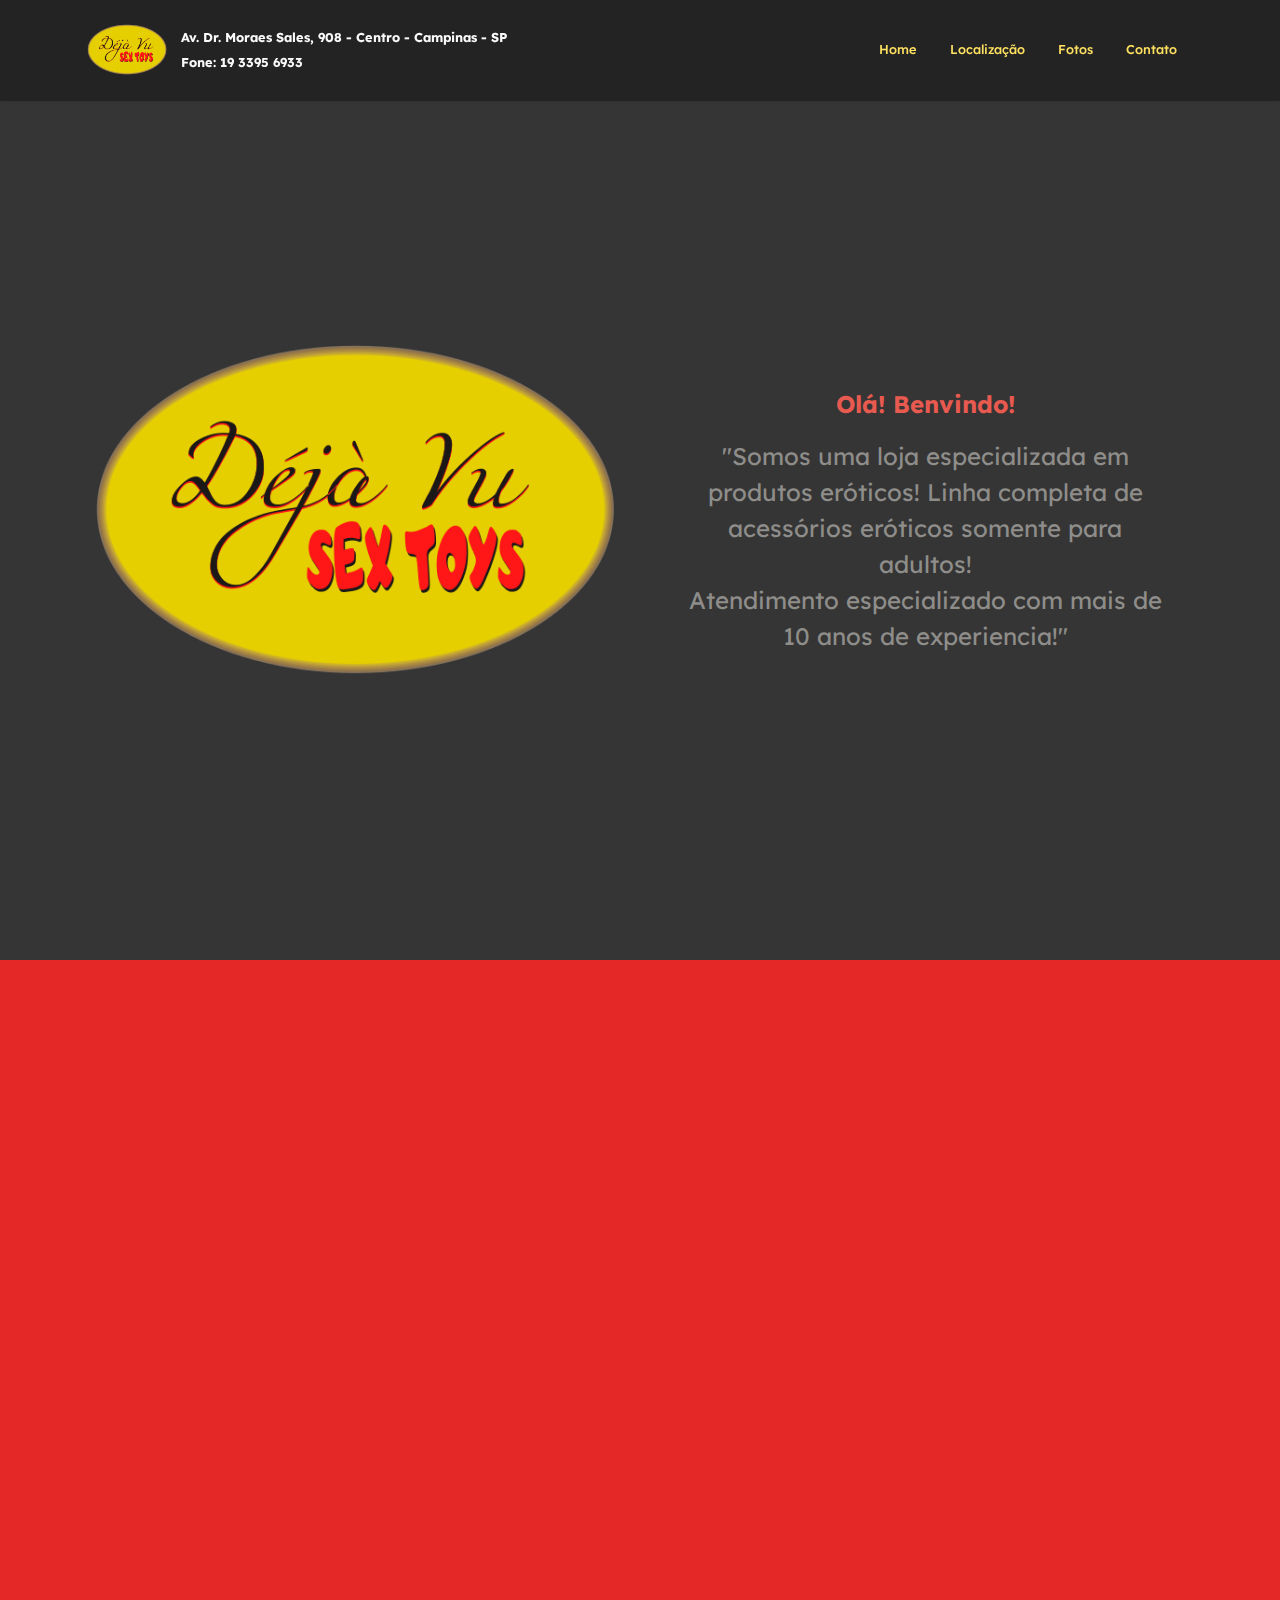
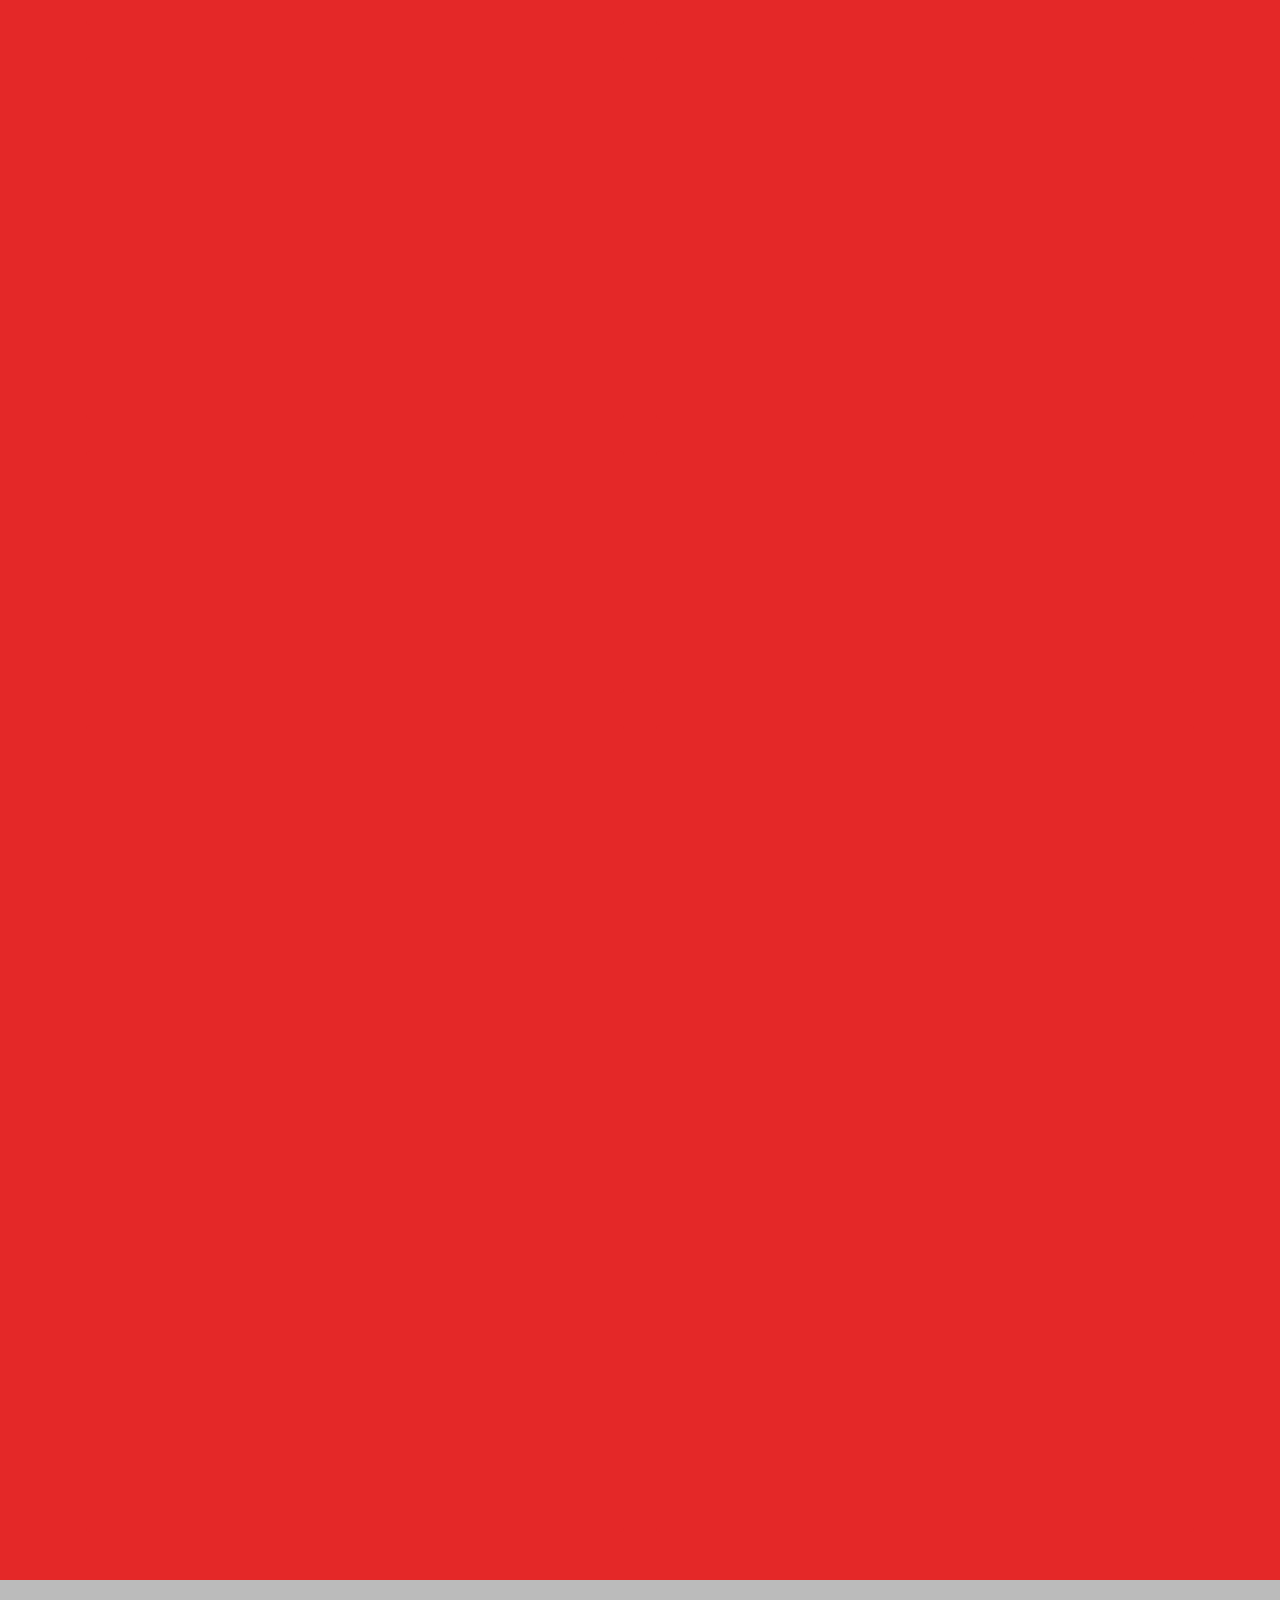
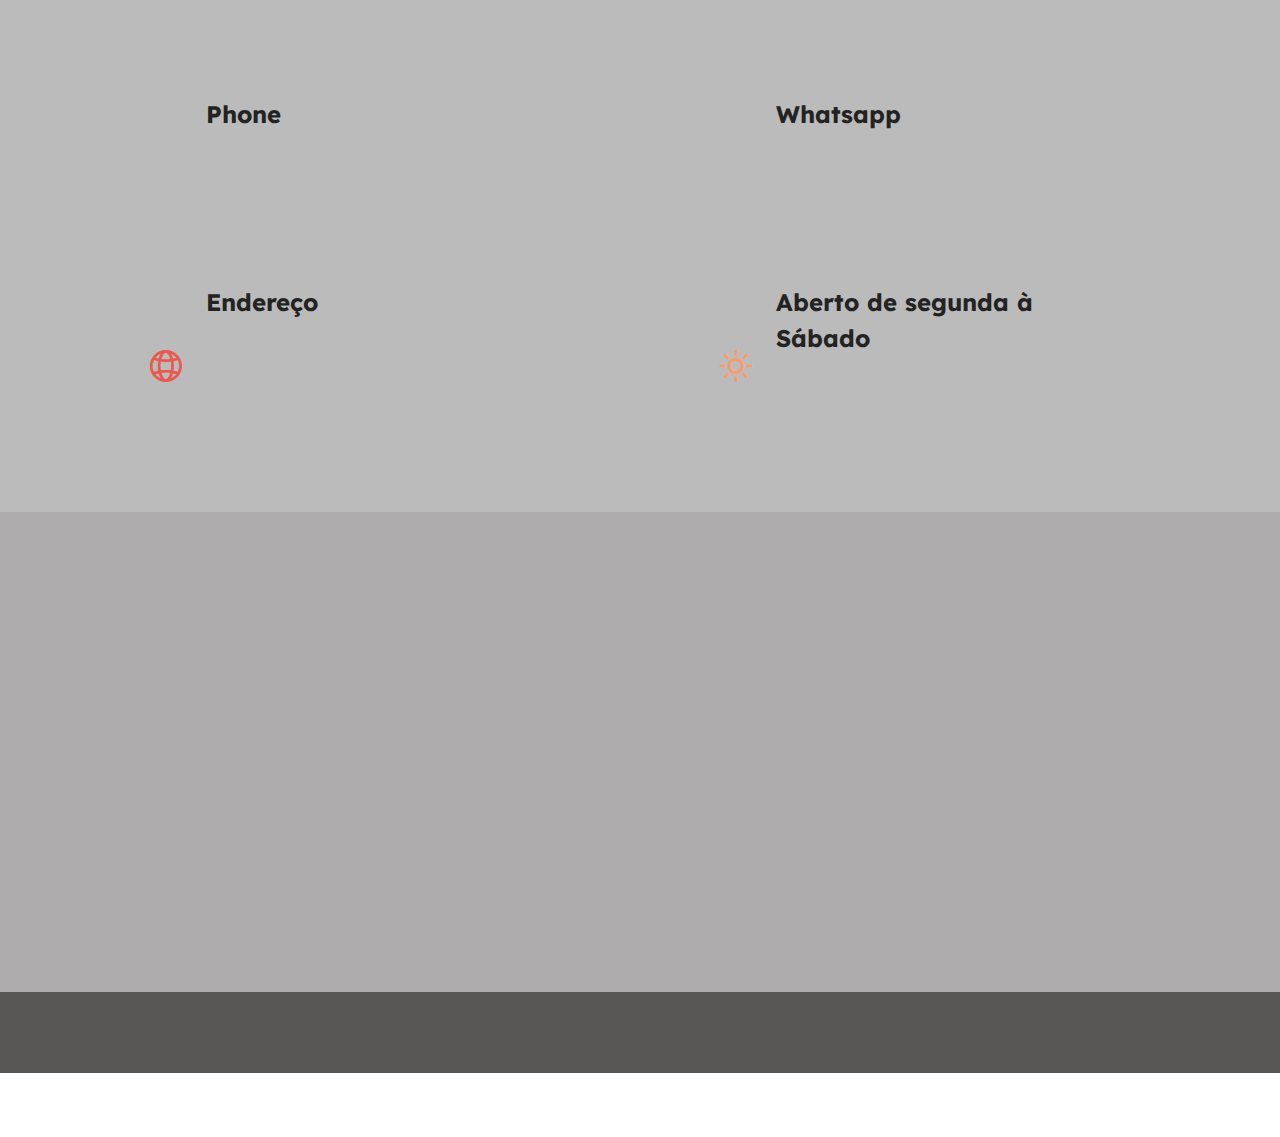
==== index.html @ fd57c14e "Add files via upload" ====
<!DOCTYPE html>
<html  >
<head>
  <!-- Site made with Mobirise Website Builder v5.6.13, https://mobirise.com -->
  <meta charset="UTF-8">
  <meta http-equiv="X-UA-Compatible" content="IE=edge">
  <meta name="generator" content="Mobirise v5.6.13, mobirise.com">
  <meta name="twitter:card" content="summary_large_image"/>
  <meta name="twitter:image:src" content="">
  <meta property="og:image" content="">
  <meta name="twitter:title" content="Home">
  <meta name="viewport" content="width=device-width, initial-scale=1, minimum-scale=1">
  <link rel="shortcut icon" href="assets/images/logo-1.png" type="image/x-icon">
  <meta name="description" content="">
  
  
  <title>Home</title>
  <link rel="stylesheet" href="assets/web/assets/mobirise-icons2/mobirise2.css">
  <link rel="stylesheet" href="assets/bootstrap/css/bootstrap.min.css">
  <link rel="stylesheet" href="assets/bootstrap/css/bootstrap-grid.min.css">
  <link rel="stylesheet" href="assets/bootstrap/css/bootstrap-reboot.min.css">
  <link rel="stylesheet" href="assets/animatecss/animate.css">
  <link rel="stylesheet" href="assets/dropdown/css/style.css">
  <link rel="stylesheet" href="assets/socicon/css/styles.css">
  <link rel="stylesheet" href="assets/theme/css/style.css">
  <link rel="preload" href="https://fonts.googleapis.com/css?family=Lexend:100,200,300,400,500,600,700,800,900&display=swap" as="style" onload="this.onload=null;this.rel='stylesheet'">
  <noscript><link rel="stylesheet" href="https://fonts.googleapis.com/css?family=Lexend:100,200,300,400,500,600,700,800,900&display=swap"></noscript>
  <link rel="preload" as="style" href="assets/mobirise/css/mbr-additional.css"><link rel="stylesheet" href="assets/mobirise/css/mbr-additional.css" type="text/css">
  
  
  
  
</head>
<body>
  
  <section data-bs-version="5.1" class="menu menu3 cid-tm4V31l7PW" once="menu" id="menu3-6">
    
    <nav class="navbar navbar-dropdown navbar-fixed-top navbar-expand-lg">
        <div class="container">
            <div class="navbar-brand">
                <span class="navbar-logo">
                    <a href="https://www.dejavusextoys.com.br">
                        <img src="assets/images/logo-1.png" alt="Mobirise Website Builder" style="height: 5rem;">
                    </a>
                </span>
                <span class="navbar-caption-wrap"><a class="navbar-caption text-white text-primary display-4" href="index.html#map2-8">Av. Dr. Moraes Sales, 908 - Centro - Campinas - SP<br><br>Fone: 19 3395 6933</a></span>
            </div>
            <button class="navbar-toggler" type="button" data-toggle="collapse" data-bs-toggle="collapse" data-target="#navbarSupportedContent" data-bs-target="#navbarSupportedContent" aria-controls="navbarNavAltMarkup" aria-expanded="false" aria-label="Toggle navigation">
                <div class="hamburger">
                    <span></span>
                    <span></span>
                    <span></span>
                    <span></span>
                </div>
            </button>
            <div class="collapse navbar-collapse" id="navbarSupportedContent">
                <ul class="navbar-nav nav-dropdown nav-right" data-app-modern-menu="true"><li class="nav-item"><a class="nav-link link text-warning text-primary display-4" href="index.html#top">Home</a></li><li class="nav-item"><a class="nav-link link text-warning text-primary display-4" href="index.html#map2-8">Localização</a></li>
                    <li class="nav-item"><a class="nav-link link text-warning text-primary display-4" href="index.html#gallery1-5">Fotos</a></li>
                    <li class="nav-item"><a class="nav-link link text-warning text-primary display-4" href="index.html#contacts2-9">Contato</a>
                    </li></ul>
                
                
            </div>
        </div>
    </nav>
</section>

<section data-bs-version="5.1" class="header11 cid-sFF0SGinka mbr-fullscreen" id="header11-1">

    

    

    <div class="container">
        <div class="row justify-content-center">
            <div class="col-12 col-md-6 image-wrapper">
                <img class="w-100" src="assets/images/logo-2.png" alt="">
            </div>
            <div class="col-12 col-md">
                <div class="text-wrapper text-center">
                    <h1 class="mbr-section-title mbr-fonts-style mb-3 display-5">
                        <strong>
</strong><div><strong><br></strong></div><div><strong>Olá! Benvindo!</strong></div></h1>
                    <p class="mbr-text mbr-fonts-style display-7">"Somos uma loja especializada em produtos eróticos! Linha completa de acessórios eróticos somente para adultos!
<br>Atendimento especializado com mais de 10 anos de experiencia!"</p>
                    
                </div>
            </div>
        </div>
    </div>
</section>

<section data-bs-version="5.1" class="gallery1 cid-tm4QeG5UrW" id="gallery1-5">
    
    
    <div class="container">
        
        <div class="row mt-4">
            
            <div class="item features-image сol-12 col-md-6 col-lg-6 active">
                <div class="item-wrapper">
                    <div class="item-img">
                        <img src="assets/images/img-20220521.jpg" alt="Fachada" data-slide-to="0" data-bs-slide-to="0">
                    </div>
                    
                    
                </div>
            </div><div class="item features-image сol-12 col-md-6 col-lg-6">
                <div class="item-wrapper">
                    <div class="item-img">
                        <img src="assets/images/img-20220516.jpg" alt="Interior da Loja" title="" data-slide-to="1" data-bs-slide-to="1">
                    </div>
                    
                    
                </div>
            </div><div class="item features-image сol-12 col-md-6 col-lg-6">
                <div class="item-wrapper">
                    <div class="item-img">
                        <img src="assets/images/img-20220515.jpg" alt="Interior da Loja" data-slide-to="2" data-bs-slide-to="2">
                    </div>
                    
                    
                </div>
            </div><div class="item features-image сol-12 col-md-6 col-lg-6">
                <div class="item-wrapper">
                    <div class="item-img">
                        <img src="assets/images/img-20220517.jpg" alt="Interior da Loja" title="" data-slide-to="3" data-bs-slide-to="3">
                    </div>
                    
                    
                </div>
            </div><div class="item features-image сol-12 col-md-6 col-lg-6">
                <div class="item-wrapper">
                    <div class="item-img">
                        <img src="assets/images/img-20220514.jpg" alt="Interior da Loja" data-slide-to="4" data-bs-slide-to="4">
                    </div>
                    
                    
                </div>
            </div>
            
            <div class="item features-image сol-12 col-md-6 col-lg-6">
                <div class="item-wrapper">
                    <div class="item-img">
                        <img src="assets/images/img-20220707.jpeg" alt="" data-slide-to="5" data-bs-slide-to="5">
                    </div>
                    
                    
                </div>
            </div><div class="item features-image сol-12 col-md-6 col-lg-6">
                <div class="item-wrapper">
                    <div class="item-img">
                        <img src="assets/images/img-20220519.jpg" alt="Interior da Loja" data-slide-to="6" data-bs-slide-to="6">
                    </div>
                    
                    
                </div>
            </div><div class="item features-image сol-12 col-md-6 col-lg-6">
                <div class="item-wrapper">
                    <div class="item-img">
                        <img src="assets/images/img-20220518.jpg" alt="Interior da Loja" data-slide-to="7" data-bs-slide-to="7">
                    </div>
                    
                    
                </div>
            </div><div class="item features-image сol-12 col-md-6 col-lg-6">
                <div class="item-wrapper">
                    <div class="item-img">
                        <img src="assets/images/img-20220927.jpeg" alt="Comemoração HALLOWEEN" data-slide-to="8" data-bs-slide-to="8">
                    </div>
                    
                    
                </div>
            </div><div class="item features-image сol-12 col-md-6 col-lg-6">
                <div class="item-wrapper">
                    <div class="item-img">
                        <img src="assets/images/img-20220514-wa0004-1.jpeg" alt="Interior da Loja" data-slide-to="9" data-bs-slide-to="9">
                    </div>
                    
                    
                </div>
            </div>
        </div>
    </div>
</section>

<section data-bs-version="5.1" class="contacts2 cid-tm51m8gkoT" id="contacts2-9">
    <!---->
    

    
    
    <div class="container">
        <div class="mbr-section-head">
            <h3 class="mbr-section-title mbr-fonts-style align-center mb-0 display-7"><strong>Contatos e localização</strong></h3>
            
        </div>
        <div class="row justify-content-center mt-4">
            <div class="card col-12 col-md-6">
                <div class="card-wrapper">
                    <div class="image-wrapper">
                        <a href="tel:+19 3395 6933"><span class="mbr-iconfont mobi-mbri-phone mobi-mbri" style="color: rgb(236, 41, 8); fill: rgb(236, 41, 8);"></span></a>
                    </div>
                    <div class="text-wrapper">
                        <h6 class="card-title mbr-fonts-style mb-1 display-5">
                            <strong>Phone</strong>
                        </h6>
                        <p class="mbr-text mbr-fonts-style display-7"><a href="tel:(19) 3395 6933" class="text-primary">(19) 3395 6933</a></p>
                    </div>
                </div>
            </div>
            <div class="card col-12 col-md-6">
                <div class="card-wrapper">
                    <div class="image-wrapper">
                        <a href="https://wa.me/55 19 984421920"><span class="mbr-iconfont socicon-whatsapp socicon" style="color: rgb(77, 156, 87); fill: rgb(77, 156, 87);"></span></a>
                    </div>
                    <div class="text-wrapper">
                        <h6 class="card-title mbr-fonts-style mb-1 display-5">
                            <strong>Whatsapp</strong></h6>
                        <p class="mbr-text mbr-fonts-style display-7"><a href="https://wa.me/55 19 984421920" class="text-primary">19 98442-1920</a></p>
                    </div>
                </div>
            </div>
            <div class="card col-12 col-md-6">
                <div class="card-wrapper">
                    <div class="image-wrapper">
                        <span class="mbr-iconfont mobi-mbri-globe-2 mobi-mbri"></span>
                    </div>
                    <div class="text-wrapper">
                        <h6 class="card-title mbr-fonts-style mb-1 display-5"><strong>Endereço</strong></h6>
                        <p class="mbr-text mbr-fonts-style display-7">
                            <a href="https://goo.gl/maps/oj91fkYFu3c9LzYf6" class="text-primary" target="_blank">Av. Dr. Moraes Sales, 908 - Centro - Campinas - SP - CEP 13010-001</a></p>
                    </div>
                </div>
            </div>
            <div class="card col-12 col-md-6">
                <div class="card-wrapper">
                    <div class="image-wrapper">
                        <span class="mbr-iconfont mobi-mbri-sun mobi-mbri" style="color: rgb(255, 153, 102); fill: rgb(255, 153, 102);"></span>
                    </div>
                    <div class="text-wrapper">
                        <h6 class="card-title mbr-fonts-style mb-1 display-7"><strong>Aberto de segunda à Sábado</strong></h6>
                        <p class="mbr-text mbr-fonts-style display-7">
                            11:00 - 19:00
                        </p>
                    </div>
                </div>
            </div>
        </div>
    </div>
</section>

<section data-bs-version="5.1" class="map2 cid-tm50PW6Zzd" id="map2-8">
    

    
    
    <div>
        
        <div class="google-map"><iframe frameborder="0" style="border:0" src="https://www.google.com/maps/embed/v1/place?key=AIzaSyDk89J4FSunMF33ruMVWJaJht_Ro0kvoXs&amp;q=Av. Dr. Moraes Sales, 908 Centro Campinas SP" allowfullscreen=""></iframe></div>
    </div>
</section>

<section data-bs-version="5.1" class="footer7 cid-sFF3CYc3p7" once="footers" id="footer7-9">

    

    

    <div class="container">
        <div class="media-container-row align-center mbr-white">
            <div class="col-12">
                <p class="mbr-text mb-0 mbr-fonts-style display-7">
                    © Copyright Déjà vu sex toys 2022 - Todos direitos reservados</p>
            </div>
        </div>
    </div>
</section><section class="display-7" style="padding: 0;align-items: center;justify-content: center;flex-wrap: wrap;    align-content: center;display: flex;position: relative;height: 4rem;"><a href="https://mobiri.se/2889711" style="flex: 1 1;height: 4rem;position: absolute;width: 100%;z-index: 1;"><img alt="" style="height: 4rem;" src="[data-uri]"></a><p style="margin: 0;text-align: center;" class="display-7">Built with &#8204;</p><a style="z-index:1" href="https://mobirise.com">Mobirise </a></section><script src="assets/bootstrap/js/bootstrap.bundle.min.js"></script>  <script src="assets/smoothscroll/smooth-scroll.js"></script>  <script src="assets/ytplayer/index.js"></script>  <script src="assets/dropdown/js/navbar-dropdown.js"></script>  <script src="assets/theme/js/script.js"></script>  
  
  
 <div id="scrollToTop" class="scrollToTop mbr-arrow-up"><a style="text-align: center;"><i class="mbr-arrow-up-icon mbr-arrow-up-icon-cm cm-icon cm-icon-smallarrow-up"></i></a></div>
    <input name="animation" type="hidden">
  </body>
</html>
---- assets/web/assets/mobirise-icons2/mobirise2.css ----
@font-face {
  font-family: 'Moririse2';
  font-display: swap;
  src:  url('mobirise2.eot?f2bix4');
  src:  url('mobirise2.eot?f2bix4#iefix') format('embedded-opentype'),
    url('mobirise2.ttf?f2bix4') format('truetype'),
    url('mobirise2.woff?f2bix4') format('woff'),
    url('mobirise2.svg?f2bix4#mobirise2') format('svg');
  font-weight: normal;
  font-style: normal;
}

[class^="mobi-"], [class*=" mobi-"] {
  /* use !important to prevent issues with browser extensions that change fonts */
  font-family: 'Moririse2' !important;
  speak: none;
  font-style: normal;
  font-weight: normal;
  font-variant: normal;
  text-transform: none;
  line-height: 1;

  /* Better Font Rendering =========== */
  -webkit-font-smoothing: antialiased;
  -moz-osx-font-smoothing: grayscale;
}

.mobi-mbri-add-submenu:before {
  content: "\e900";
}
.mobi-mbri-alert:before {
  content: "\e901";
}
.mobi-mbri-align-center:before {
  content: "\e902";
}
.mobi-mbri-align-justify:before {
  content: "\e903";
}
.mobi-mbri-align-left:before {
  content: "\e904";
}
.mobi-mbri-align-right:before {
  content: "\e905";
}
.mobi-mbri-android:before {
  content: "\e906";
}
.mobi-mbri-apple:before {
  content: "\e907";
}
.mobi-mbri-arrow-down:before {
  content: "\e908";
}
.mobi-mbri-arrow-next:before {
  content: "\e909";
}
.mobi-mbri-arrow-prev:before {
  content: "\e90a";
}
.mobi-mbri-arrow-up:before {
  content: "\e90b";
}
.mobi-mbri-bold:before {
  content: "\e90c";
}
.mobi-mbri-bookmark:before {
  content: "\e90d";
}
.mobi-mbri-bootstrap:before {
  content: "\e90e";
}
.mobi-mbri-briefcase:before {
  content: "\e90f";
}
.mobi-mbri-browse:before {
  content: "\e910";
}
.mobi-mbri-bulleted-list:before {
  content: "\e911";
}
.mobi-mbri-calendar:before {
  content: "\e912";
}
.mobi-mbri-camera:before {
  content: "\e913";
}
.mobi-mbri-cart-add:before {
  content: "\e914";
}
.mobi-mbri-cart-full:before {
  content: "\e915";
}
.mobi-mbri-cash:before {
  content: "\e916";
}
.mobi-mbri-change-style:before {
  content: "\e917";
}
.mobi-mbri-chat:before {
  content: "\e918";
}
.mobi-mbri-clock:before {
  content: "\e919";
}
.mobi-mbri-close:before {
  content: "\e91a";
}
.mobi-mbri-cloud:before {
  content: "\e91b";
}
.mobi-mbri-code:before {
  content: "\e91c";
}
.mobi-mbri-contact-form:before {
  content: "\e91d";
}
.mobi-mbri-credit-card:before {
  content: "\e91e";
}
.mobi-mbri-cursor-click:before {
  content: "\e91f";
}
.mobi-mbri-cust-feedback:before {
  content: "\e920";
}
.mobi-mbri-database:before {
  content: "\e921";
}
.mobi-mbri-delivery:before {
  content: "\e922";
}
.mobi-mbri-desktop:before {
  content: "\e923";
}
.mobi-mbri-devices:before {
  content: "\e924";
}
.mobi-mbri-down:before {
  content: "\e925";
}
.mobi-mbri-download-2:before {
  content: "\e926";
}
.mobi-mbri-download:before {
  content: "\e927";
}
.mobi-mbri-drag-n-drop-2:before {
  content: "\e928";
}
.mobi-mbri-drag-n-drop:before {
  content: "\e929";
}
.mobi-mbri-edit-2:before {
  content: "\e92a";
}
.mobi-mbri-edit:before {
  content: "\e92b";
}
.mobi-mbri-error:before {
  content: "\e92c";
}
.mobi-mbri-extension:before {
  content: "\e92d";
}
.mobi-mbri-features:before {
  content: "\e92e";
}
.mobi-mbri-file:before {
  content: "\e92f";
}
.mobi-mbri-flag:before {
  content: "\e930";
}
.mobi-mbri-folder:before {
  content: "\e931";
}
.mobi-mbri-gift:before {
  content: "\e932";
}
.mobi-mbri-github:before {
  content: "\e933";
}
.mobi-mbri-globe-2:before {
  content: "\e934";
}
.mobi-mbri-globe:before {
  content: "\e935";
}
.mobi-mbri-growing-chart:before {
  content: "\e936";
}
.mobi-mbri-hearth:before {
  content: "\e937";
}
.mobi-mbri-help:before {
  content: "\e938";
}
.mobi-mbri-home:before {
  content: "\e939";
}
.mobi-mbri-hot-cup:before {
  content: "\e93a";
}
.mobi-mbri-idea:before {
  content: "\e93b";
}
.mobi-mbri-image-gallery:before {
  content: "\e93c";
}
.mobi-mbri-image-slider:before {
  content: "\e93d";
}
.mobi-mbri-info:before {
  content: "\e93e";
}
.mobi-mbri-italic:before {
  content: "\e93f";
}
.mobi-mbri-key:before {
  content: "\e940";
}
.mobi-mbri-laptop:before {
  content: "\e941";
}
.mobi-mbri-layers:before {
  content: "\e942";
}
.mobi-mbri-left-right:before {
  content: "\e943";
}
.mobi-mbri-left:before {
  content: "\e944";
}
.mobi-mbri-letter:before {
  content: "\e945";
}
.mobi-mbri-like:before {
  content: "\e946";
}
.mobi-mbri-link:before {
  content: "\e947";
}
.mobi-mbri-lock:before {
  content: "\e948";
}
.mobi-mbri-login:before {
  content: "\e949";
}
.mobi-mbri-logout:before {
  content: "\e94a";
}
.mobi-mbri-magic-stick:before {
  content: "\e94b";
}
.mobi-mbri-map-pin:before {
  content: "\e94c";
}
.mobi-mbri-menu:before {
  content: "\e94d";
}
.mobi-mbri-mobile-2:before {
  content: "\e94e";
}
.mobi-mbri-mobile-horizontal:before {
  content: "\e94f";
}
.mobi-mbri-mobile:before {
  content: "\e950";
}
.mobi-mbri-mobirise:before {
  content: "\e951";
}
.mobi-mbri-more-horizontal:before {
  content: "\e952";
}
.mobi-mbri-more-vertical:before {
  content: "\e953";
}
.mobi-mbri-music:before {
  content: "\e954";
}
.mobi-mbri-new-file:before {
  content: "\e955";
}
.mobi-mbri-numbered-list:before {
  content: "\e956";
}
.mobi-mbri-opened-folder:before {
  content: "\e957";
}
.mobi-mbri-pages:before {
  content: "\e958";
}
.mobi-mbri-paper-plane:before {
  content: "\e959";
}
.mobi-mbri-paperclip:before {
  content: "\e95a";
}
.mobi-mbri-phone:before {
  content: "\e95b";
}
.mobi-mbri-photo:before {
  content: "\e95c";
}
.mobi-mbri-photos:before {
  content: "\e95d";
}
.mobi-mbri-pin:before {
  content: "\e95e";
}
.mobi-mbri-play:before {
  content: "\e95f";
}
.mobi-mbri-plus:before {
  content: "\e960";
}
.mobi-mbri-preview:before {
  content: "\e961";
}
.mobi-mbri-print:before {
  content: "\e962";
}
.mobi-mbri-protect:before {
  content: "\e963";
}
.mobi-mbri-question:before {
  content: "\e964";
}
.mobi-mbri-quote-left:before {
  content: "\e965";
}
.mobi-mbri-quote-right:before {
  content: "\e966";
}
.mobi-mbri-redo:before {
  content: "\e967";
}
.mobi-mbri-refresh:before {
  content: "\e968";
}
.mobi-mbri-responsive-2:before {
  content: "\e969";
}
.mobi-mbri-responsive:before {
  content: "\e96a";
}
.mobi-mbri-right:before {
  content: "\e96b";
}
.mobi-mbri-rocket:before {
  content: "\e96c";
}
.mobi-mbri-sad-face:before {
  content: "\e96d";
}
.mobi-mbri-sale:before {
  content: "\e96e";
}
.mobi-mbri-save:before {
  content: "\e96f";
}
.mobi-mbri-search:before {
  content: "\e970";
}
.mobi-mbri-setting-2:before {
  content: "\e971";
}
.mobi-mbri-setting-3:before {
  content: "\e972";
}
.mobi-mbri-setting:before {
  content: "\e973";
}
.mobi-mbri-share:before {
  content: "\e974";
}
.mobi-mbri-shopping-bag:before {
  content: "\e975";
}
.mobi-mbri-shopping-basket:before {
  content: "\e976";
}
.mobi-mbri-shopping-cart:before {
  content: "\e977";
}
.mobi-mbri-sites:before {
  content: "\e978";
}
.mobi-mbri-smile-face:before {
  content: "\e979";
}
.mobi-mbri-speed:before {
  content: "\e97a";
}
.mobi-mbri-star:before {
  content: "\e97b";
}
.mobi-mbri-success:before {
  content: "\e97c";
}
.mobi-mbri-sun:before {
  content: "\e97d";
}
.mobi-mbri-sun2:before {
  content: "\e97e";
}
.mobi-mbri-tablet-vertical:before {
  content: "\e97f";
}
.mobi-mbri-tablet:before {
  content: "\e980";
}
.mobi-mbri-target:before {
  content: "\e981";
}
.mobi-mbri-timer:before {
  content: "\e982";
}
.mobi-mbri-to-ftp:before {
  content: "\e983";
}
.mobi-mbri-to-local-drive:before {
  content: "\e984";
}
.mobi-mbri-touch-swipe:before {
  content: "\e985";
}
.mobi-mbri-touch:before {
  content: "\e986";
}
.mobi-mbri-trash:before {
  content: "\e987";
}
.mobi-mbri-underline:before {
  content: "\e988";
}
.mobi-mbri-undo:before {
  content: "\e989";
}
.mobi-mbri-unlink:before {
  content: "\e98a";
}
.mobi-mbri-unlock:before {
  content: "\e98b";
}
.mobi-mbri-up-down:before {
  content: "\e98c";
}
.mobi-mbri-up:before {
  content: "\e98d";
}
.mobi-mbri-update:before {
  content: "\e98e";
}
.mobi-mbri-upload-2:before {
  content: "\e98f";
}
.mobi-mbri-upload:before {
  content: "\e990";
}
.mobi-mbri-user-2:before {
  content: "\e991";
}
.mobi-mbri-user:before {
  content: "\e992";
}
.mobi-mbri-users:before {
  content: "\e993";
}
.mobi-mbri-video-play:before {
  content: "\e994";
}
.mobi-mbri-video:before {
  content: "\e995";
}
.mobi-mbri-watch:before {
  content: "\e996";
}
.mobi-mbri-website-theme-2:before {
  content: "\e997";
}
.mobi-mbri-website-theme:before {
  content: "\e998";
}
.mobi-mbri-wifi:before {
  content: "\e999";
}
.mobi-mbri-windows:before {
  content: "\e99a";
}
.mobi-mbri-zoom-in:before {
  content: "\e99b";
}
.mobi-mbri-zoom-out:before {
  content: "\e99c";
}
---- assets/dropdown/css/style.css ----
.navbar-dropdown {
  left: 0;
  padding: 0;
  position: absolute;
  right: 0;
  top: 0;
  transition: all 0.45s ease;
  z-index: 1030;
  background: #282828; }
  .navbar-dropdown .navbar-logo {
    margin-right: 0.8rem;
    transition: margin 0.3s ease-in-out;
    vertical-align: middle; }
    .navbar-dropdown .navbar-logo img {
      height: 3.125rem;
      transition: all 0.3s ease-in-out; }
    .navbar-dropdown .navbar-logo.mbr-iconfont {
      font-size: 3.125rem;
      line-height: 3.125rem; }
  .navbar-dropdown .navbar-caption {
    font-weight: 700;
    white-space: normal;
    vertical-align: -4px;
    line-height: 3.125rem !important; }
    .navbar-dropdown .navbar-caption, .navbar-dropdown .navbar-caption:hover {
      color: inherit;
      text-decoration: none; }
  .navbar-dropdown .mbr-iconfont + .navbar-caption {
    vertical-align: -1px; }
  .navbar-dropdown.navbar-fixed-top {
    position: fixed; }
  .navbar-dropdown .navbar-brand span {
    vertical-align: -4px; }
  .navbar-dropdown.bg-color.transparent {
    background: none; }
  .navbar-dropdown.navbar-short .navbar-brand {
    padding: 0.625rem 0; }
    .navbar-dropdown.navbar-short .navbar-brand span {
      vertical-align: -1px; }
  .navbar-dropdown.navbar-short .navbar-caption {
    line-height: 2.375rem !important;
    vertical-align: -2px; }
  .navbar-dropdown.navbar-short .navbar-logo {
    margin-right: 0.5rem; }
    .navbar-dropdown.navbar-short .navbar-logo img {
      height: 2.375rem; }
    .navbar-dropdown.navbar-short .navbar-logo.mbr-iconfont {
      font-size: 2.375rem;
      line-height: 2.375rem; }
  .navbar-dropdown.navbar-short .mbr-table-cell {
    height: 3.625rem; }
  .navbar-dropdown .navbar-close {
    left: 0.6875rem;
    position: fixed;
    top: 0.75rem;
    z-index: 1000; }
  .navbar-dropdown .hamburger-icon {
    content: "";
    display: inline-block;
    vertical-align: middle;
    width: 16px;
    -webkit-box-shadow: 0 -6px 0 1px #282828,0 0 0 1px #282828,0 6px 0 1px #282828;
    -moz-box-shadow: 0 -6px 0 1px #282828,0 0 0 1px #282828,0 6px 0 1px #282828;
    box-shadow: 0 -6px 0 1px #282828,0 0 0 1px #282828,0 6px 0 1px #282828; }

.dropdown-menu .dropdown-toggle[data-toggle="dropdown-submenu"]::after {
  border-bottom: 0.35em solid transparent;
  border-left: 0.35em solid;
  border-right: 0;
  border-top: 0.35em solid transparent;
  margin-left: 0.3rem; }

.dropdown-menu .dropdown-item:focus {
  outline: 0; }

.nav-dropdown {
  font-size: 0.75rem;
  font-weight: 500;
  height: auto !important; }
  .nav-dropdown .nav-btn {
    padding-left: 1rem; }
  .nav-dropdown .link {
    margin: .667em 1.667em;
    font-weight: 500;
    padding: 0;
    transition: color .2s ease-in-out; }
    .nav-dropdown .link.dropdown-toggle {
      margin-right: 2.583em; }
      .nav-dropdown .link.dropdown-toggle::after {
        margin-left: .25rem;
        border-top: 0.35em solid;
        border-right: 0.35em solid transparent;
        border-left: 0.35em solid transparent;
        border-bottom: 0; }
      .nav-dropdown .link.dropdown-toggle[aria-expanded="true"] {
        margin: 0;
        padding: 0.667em 3.263em  0.667em 1.667em; }
  .nav-dropdown .link::after,
  .nav-dropdown .dropdown-item::after {
    color: inherit; }
  .nav-dropdown .btn {
    font-size: 0.75rem;
    font-weight: 700;
    letter-spacing: 0;
    margin-bottom: 0;
    padding-left: 1.25rem;
    padding-right: 1.25rem; }
  .nav-dropdown .dropdown-menu {
    border-radius: 0;
    border: 0;
    left: 0;
    margin: 0;
    padding-bottom: 1.25rem;
    padding-top: 1.25rem;
    position: relative; }
  .nav-dropdown .dropdown-submenu {
    margin-left: 0.125rem;
    top: 0; }
  .nav-dropdown .dropdown-item {
    font-weight: 500;
    line-height: 2;
    padding: 0.3846em 4.615em 0.3846em 1.5385em;
    position: relative;
    transition: color .2s ease-in-out, background-color .2s ease-in-out; }
    .nav-dropdown .dropdown-item::after {
      margin-top: -0.3077em;
      position: absolute;
      right: 1.1538em;
      top: 50%; }
    .nav-dropdown .dropdown-item:focus, .nav-dropdown .dropdown-item:hover {
      background: none; }

@media (max-width: 767px) {
  .nav-dropdown.navbar-toggleable-sm {
    bottom: 0;
    display: none;
    left: 0;
    overflow-x: hidden;
    position: fixed;
    top: 0;
    transform: translateX(-100%);
    -ms-transform: translateX(-100%);
    -webkit-transform: translateX(-100%);
    width: 18.75rem;
    z-index: 999; } }
.nav-dropdown.navbar-toggleable-xl {
  bottom: 0;
  display: none;
  left: 0;
  overflow-x: hidden;
  position: fixed;
  top: 0;
  transform: translateX(-100%);
  -ms-transform: translateX(-100%);
  -webkit-transform: translateX(-100%);
  width: 18.75rem;
  z-index: 999; }

.nav-dropdown-sm {
  display: block !important;
  overflow-x: hidden;
  overflow: auto;
  padding-top: 3.875rem; }
  .nav-dropdown-sm::after {
    content: "";
    display: block;
    height: 3rem;
    width: 100%; }
  .nav-dropdown-sm.collapse.in ~ .navbar-close {
    display: block !important; }
  .nav-dropdown-sm.collapsing, .nav-dropdown-sm.collapse.in {
    transform: translateX(0);
    -ms-transform: translateX(0);
    -webkit-transform: translateX(0);
    transition: all 0.25s ease-out;
    -webkit-transition: all 0.25s ease-out;
    background: #282828; }
  .nav-dropdown-sm.collapsing[aria-expanded="false"] {
    transform: translateX(-100%);
    -ms-transform: translateX(-100%);
    -webkit-transform: translateX(-100%); }
  .nav-dropdown-sm .nav-item {
    display: block;
    margin-left: 0 !important;
    padding-left: 0; }
  .nav-dropdown-sm .link,
  .nav-dropdown-sm .dropdown-item {
    border-top: 1px dotted rgba(255, 255, 255, 0.1);
    font-size: 0.8125rem;
    line-height: 1.6;
    margin: 0 !important;
    padding: 0.875rem 2.4rem 0.875rem 1.5625rem !important;
    position: relative;
    white-space: normal; }
    .nav-dropdown-sm .link:focus, .nav-dropdown-sm .link:hover,
    .nav-dropdown-sm .dropdown-item:focus,
    .nav-dropdown-sm .dropdown-item:hover {
      background: rgba(0, 0, 0, 0.2) !important;
      color: #c0a375; }
  .nav-dropdown-sm .nav-btn {
    position: relative;
    padding: 1.5625rem 1.5625rem 0 1.5625rem; }
    .nav-dropdown-sm .nav-btn::before {
      border-top: 1px dotted rgba(255, 255, 255, 0.1);
      content: "";
      left: 0;
      position: absolute;
      top: 0;
      width: 100%; }
    .nav-dropdown-sm .nav-btn + .nav-btn {
      padding-top: 0.625rem; }
      .nav-dropdown-sm .nav-btn + .nav-btn::before {
        display: none; }
  .nav-dropdown-sm .btn {
    padding: 0.625rem 0; }
  .nav-dropdown-sm .dropdown-toggle[data-toggle="dropdown-submenu"]::after {
    margin-left: .25rem;
    border-top: 0.35em solid;
    border-right: 0.35em solid transparent;
    border-left: 0.35em solid transparent;
    border-bottom: 0; }
  .nav-dropdown-sm .dropdown-toggle[data-toggle="dropdown-submenu"][aria-expanded="true"]::after {
    border-top: 0;
    border-right: 0.35em solid transparent;
    border-left: 0.35em solid transparent;
    border-bottom: 0.35em solid; }
  .nav-dropdown-sm .dropdown-menu {
    margin: 0;
    padding: 0;
    position: relative;
    top: 0;
    left: 0;
    width: 100%;
    border: 0;
    float: none;
    border-radius: 0;
    background: none; }
  .nav-dropdown-sm .dropdown-submenu {
    left: 100%;
    margin-left: 0.125rem;
    margin-top: -1.25rem;
    top: 0; }

.navbar-toggleable-sm .nav-dropdown .dropdown-menu {
  position: absolute; }

.navbar-toggleable-sm .nav-dropdown .dropdown-submenu {
  left: 100%;
  margin-left: 0.125rem;
  margin-top: -1.25rem;
  top: 0; }

.navbar-toggleable-sm.opened .nav-dropdown .dropdown-menu {
  position: relative; }

.navbar-toggleable-sm.opened .nav-dropdown .dropdown-submenu {
  left: 0;
  margin-left: 00rem;
  margin-top: 0rem;
  top: 0; }

.is-builder .nav-dropdown.collapsing {
  transition: none !important; }
---- assets/socicon/css/styles.css ----
@charset "UTF-8";

@font-face {
  font-family: 'Socicon';
  src:  url('../fonts/socicon.eot');
  src:  url('../fonts/socicon.eot?#iefix') format('embedded-opentype'),
    url('../fonts/socicon.woff2') format('woff2'),
    url('../fonts/socicon.ttf') format('truetype'),
    url('../fonts/socicon.woff') format('woff'),
    url('../fonts/socicon.svg#socicon') format('svg');
  font-weight: normal;
  font-style: normal;
  font-display: swap;
}

[data-icon]:before {
  font-family: "socicon" !important;
  content: attr(data-icon);
  font-style: normal !important;
  font-weight: normal !important;
  font-variant: normal !important;
  text-transform: none !important;
  speak: none;
  line-height: 1;
  -webkit-font-smoothing: antialiased;
  -moz-osx-font-smoothing: grayscale;
}

[class^="socicon-"], [class*=" socicon-"] {
  /* use !important to prevent issues with browser extensions that change fonts */
  font-family: 'Socicon' !important;
  speak: none;
  font-style: normal;
  font-weight: normal;
  font-variant: normal;
  text-transform: none;
  line-height: 1;

  /* Better Font Rendering =========== */
  -webkit-font-smoothing: antialiased;
  -moz-osx-font-smoothing: grayscale;
}

.socicon-eitaa:before {
  content: "\e97c";
}
.socicon-soroush:before {
  content: "\e97d";
}
.socicon-bale:before {
  content: "\e97e";
}
.socicon-zazzle:before {
  content: "\e97b";
}
.socicon-society6:before {
  content: "\e97a";
}
.socicon-redbubble:before {
  content: "\e979";
}
.socicon-avvo:before {
  content: "\e978";
}
.socicon-stitcher:before {
  content: "\e977";
}
.socicon-googlehangouts:before {
  content: "\e974";
}
.socicon-dlive:before {
  content: "\e975";
}
.socicon-vsco:before {
  content: "\e976";
}
.socicon-flipboard:before {
  content: "\e973";
}
.socicon-ubuntu:before {
  content: "\e958";
}
.socicon-artstation:before {
  content: "\e959";
}
.socicon-invision:before {
  content: "\e95a";
}
.socicon-torial:before {
  content: "\e95b";
}
.socicon-collectorz:before {
  content: "\e95c";
}
.socicon-seenthis:before {
  content: "\e95d";
}
.socicon-googleplaymusic:before {
  content: "\e95e";
}
.socicon-debian:before {
  content: "\e95f";
}
.socicon-filmfreeway:before {
  content: "\e960";
}
.socicon-gnome:before {
  content: "\e961";
}
.socicon-itchio:before {
  content: "\e962";
}
.socicon-jamendo:before {
  content: "\e963";
}
.socicon-mix:before {
  content: "\e964";
}
.socicon-sharepoint:before {
  content: "\e965";
}
.socicon-tinder:before {
  content: "\e966";
}
.socicon-windguru:before {
  content: "\e967";
}
.socicon-cdbaby:before {
  content: "\e968";
}
.socicon-elementaryos:before {
  content: "\e969";
}
.socicon-stage32:before {
  content: "\e96a";
}
.socicon-tiktok:before {
  content: "\e96b";
}
.socicon-gitter:before {
  content: "\e96c";
}
.socicon-letterboxd:before {
  content: "\e96d";
}
.socicon-threema:before {
  content: "\e96e";
}
.socicon-splice:before {
  content: "\e96f";
}
.socicon-metapop:before {
  content: "\e970";
}
.socicon-naver:before {
  content: "\e971";
}
.socicon-remote:before {
  content: "\e972";
}
.socicon-internet:before {
  content: "\e957";
}
.socicon-moddb:before {
  content: "\e94b";
}
.socicon-indiedb:before {
  content: "\e94c";
}
.socicon-traxsource:before {
  content: "\e94d";
}
.socicon-gamefor:before {
  content: "\e94e";
}
.socicon-pixiv:before {
  content: "\e94f";
}
.socicon-myanimelist:before {
  content: "\e950";
}
.socicon-blackberry:before {
  content: "\e951";
}
.socicon-wickr:before {
  content: "\e952";
}
.socicon-spip:before {
  content: "\e953";
}
.socicon-napster:before {
  content: "\e954";
}
.socicon-beatport:before {
  content: "\e955";
}
.socicon-hackerone:before {
  content: "\e956";
}
.socicon-hackernews:before {
  content: "\e946";
}
.socicon-smashwords:before {
  content: "\e947";
}
.socicon-kobo:before {
  content: "\e948";
}
.socicon-bookbub:before {
  content: "\e949";
}
.socicon-mailru:before {
  content: "\e94a";
}
.socicon-gitlab:before {
  content: "\e945";
}
.socicon-instructables:before {
  content: "\e944";
}
.socicon-portfolio:before {
  content: "\e943";
}
.socicon-codered:before {
  content: "\e940";
}
.socicon-origin:before {
  content: "\e941";
}
.socicon-nextdoor:before {
  content: "\e942";
}
.socicon-udemy:before {
  content: "\e93f";
}
.socicon-livemaster:before {
  content: "\e93e";
}
.socicon-crunchbase:before {
  content: "\e93b";
}
.socicon-homefy:before {
  content: "\e93c";
}
.socicon-calendly:before {
  content: "\e93d";
}
.socicon-realtor:before {
  content: "\e90f";
}
.socicon-tidal:before {
  content: "\e910";
}
.socicon-qobuz:before {
  content: "\e911";
}
.socicon-natgeo:before {
  content: "\e912";
}
.socicon-mastodon:before {
  content: "\e913";
}
.socicon-unsplash:before {
  content: "\e914";
}
.socicon-homeadvisor:before {
  content: "\e915";
}
.socicon-angieslist:before {
  content: "\e916";
}
.socicon-codepen:before {
  content: "\e917";
}
.socicon-slack:before {
  content: "\e918";
}
.socicon-openaigym:before {
  content: "\e919";
}
.socicon-logmein:before {
  content: "\e91a";
}
.socicon-fiverr:before {
  content: "\e91b";
}
.socicon-gotomeeting:before {
  content: "\e91c";
}
.socicon-aliexpress:before {
  content: "\e91d";
}
.socicon-guru:before {
  content: "\e91e";
}
.socicon-appstore:before {
  content: "\e91f";
}
.socicon-homes:before {
  content: "\e920";
}
.socicon-zoom:before {
  content: "\e921";
}
.socicon-alibaba:before {
  content: "\e922";
}
.socicon-craigslist:before {
  content: "\e923";
}
.socicon-wix:before {
  content: "\e924";
}
.socicon-redfin:before {
  content: "\e925";
}
.socicon-googlecalendar:before {
  content: "\e926";
}
.socicon-shopify:before {
  content: "\e927";
}
.socicon-freelancer:before {
  content: "\e928";
}
.socicon-seedrs:before {
  content: "\e929";
}
.socicon-bing:before {
  content: "\e92a";
}
.socicon-doodle:before {
  content: "\e92b";
}
.socicon-bonanza:before {
  content: "\e92c";
}
.socicon-squarespace:before {
  content: "\e92d";
}
.socicon-toptal:before {
  content: "\e92e";
}
.socicon-gust:before {
  content: "\e92f";
}
.socicon-ask:before {
  content: "\e930";
}
.socicon-trulia:before {
  content: "\e931";
}
.socicon-loomly:before {
  content: "\e932";
}
.socicon-ghost:before {
  content: "\e933";
}
.socicon-upwork:before {
  content: "\e934";
}
.socicon-fundable:before {
  content: "\e935";
}
.socicon-booking:before {
  content: "\e936";
}
.socicon-googlemaps:before {
  content: "\e937";
}
.socicon-zillow:before {
  content: "\e938";
}
.socicon-niconico:before {
  content: "\e939";
}
.socicon-toneden:before {
  content: "\e93a";
}
.socicon-augment:before {
  content: "\e908";
}
.socicon-bitbucket:before {
  content: "\e909";
}
.socicon-fyuse:before {
  content: "\e90a";
}
.socicon-yt-gaming:before {
  content: "\e90b";
}
.socicon-sketchfab:before {
  content: "\e90c";
}
.socicon-mobcrush:before {
  content: "\e90d";
}
.socicon-microsoft:before {
  content: "\e90e";
}
.socicon-pandora:before {
  content: "\e907";
}
.socicon-messenger:before {
  content: "\e906";
}
.socicon-gamewisp:before {
  content: "\e905";
}
.socicon-bloglovin:before {
  content: "\e904";
}
.socicon-tunein:before {
  content: "\e903";
}
.socicon-gamejolt:before {
  content: "\e901";
}
.socicon-trello:before {
  content: "\e902";
}
.socicon-spreadshirt:before {
  content: "\e900";
}
.socicon-500px:before {
  content: "\e000";
}
.socicon-8tracks:before {
  content: "\e001";
}
.socicon-airbnb:before {
  content: "\e002";
}
.socicon-alliance:before {
  content: "\e003";
}
.socicon-amazon:before {
  content: "\e004";
}
.socicon-amplement:before {
  content: "\e005";
}
.socicon-android:before {
  content: "\e006";
}
.socicon-angellist:before {
  content: "\e007";
}
.socicon-apple:before {
  content: "\e008";
}
.socicon-appnet:before {
  content: "\e009";
}
.socicon-baidu:before {
  content: "\e00a";
}
.socicon-bandcamp:before {
  content: "\e00b";
}
.socicon-battlenet:before {
  content: "\e00c";
}
.socicon-mixer:before {
  content: "\e00d";
}
.socicon-bebee:before {
  content: "\e00e";
}
.socicon-bebo:before {
  content: "\e00f";
}
.socicon-behance:before {
  content: "\e010";
}
.socicon-blizzard:before {
  content: "\e011";
}
.socicon-blogger:before {
  content: "\e012";
}
.socicon-buffer:before {
  content: "\e013";
}
.socicon-chrome:before {
  content: "\e014";
}
.socicon-coderwall:before {
  content: "\e015";
}
.socicon-curse:before {
  content: "\e016";
}
.socicon-dailymotion:before {
  content: "\e017";
}
.socicon-deezer:before {
  content: "\e018";
}
.socicon-delicious:before {
  content: "\e019";
}
.socicon-deviantart:before {
  content: "\e01a";
}
.socicon-diablo:before {
  content: "\e01b";
}
.socicon-digg:before {
  content: "\e01c";
}
.socicon-discord:before {
  content: "\e01d";
}
.socicon-disqus:before {
  content: "\e01e";
}
.socicon-douban:before {
  content: "\e01f";
}
.socicon-draugiem:before {
  content: "\e020";
}
.socicon-dribbble:before {
  content: "\e021";
}
.socicon-drupal:before {
  content: "\e022";
}
.socicon-ebay:before {
  content: "\e023";
}
.socicon-ello:before {
  content: "\e024";
}
.socicon-endomodo:before {
  content: "\e025";
}
.socicon-envato:before {
  content: "\e026";
}
.socicon-etsy:before {
  content: "\e027";
}
.socicon-facebook:before {
  content: "\e028";
}
.socicon-feedburner:before {
  content: "\e029";
}
.socicon-filmweb:before {
  content: "\e02a";
}
.socicon-firefox:before {
  content: "\e02b";
}
.socicon-flattr:before {
  content: "\e02c";
}
.socicon-flickr:before {
  content: "\e02d";
}
.socicon-formulr:before {
  content: "\e02e";
}
.socicon-forrst:before {
  content: "\e02f";
}
.socicon-foursquare:before {
  content: "\e030";
}
.socicon-friendfeed:before {
  content: "\e031";
}
.socicon-github:before {
  content: "\e032";
}
.socicon-goodreads:before {
  content: "\e033";
}
.socicon-google:before {
  content: "\e034";
}
.socicon-googlescholar:before {
  content: "\e035";
}
.socicon-googlegroups:before {
  content: "\e036";
}
.socicon-googlephotos:before {
  content: "\e037";
}
.socicon-googleplus:before {
  content: "\e038";
}
.socicon-grooveshark:before {
  content: "\e039";
}
.socicon-hackerrank:before {
  content: "\e03a";
}
.socicon-hearthstone:before {
  content: "\e03b";
}
.socicon-hellocoton:before {
  content: "\e03c";
}
.socicon-heroes:before {
  content: "\e03d";
}
.socicon-smashcast:before {
  content: "\e03e";
}
.socicon-horde:before {
  content: "\e03f";
}
.socicon-houzz:before {
  content: "\e040";
}
.socicon-icq:before {
  content: "\e041";
}
.socicon-identica:before {
  content: "\e042";
}
.socicon-imdb:before {
  content: "\e043";
}
.socicon-instagram:before {
  content: "\e044";
}
.socicon-issuu:before {
  content: "\e045";
}
.socicon-istock:before {
  content: "\e046";
}
.socicon-itunes:before {
  content: "\e047";
}
.socicon-keybase:before {
  content: "\e048";
}
.socicon-lanyrd:before {
  content: "\e049";
}
.socicon-lastfm:before {
  content: "\e04a";
}
.socicon-line:before {
  content: "\e04b";
}
.socicon-linkedin:before {
  content: "\e04c";
}
.socicon-livejournal:before {
  content: "\e04d";
}
.socicon-lyft:before {
  content: "\e04e";
}
.socicon-macos:before {
  content: "\e04f";
}
.socicon-mail:before {
  content: "\e050";
}
.socicon-medium:before {
  content: "\e051";
}
.socicon-meetup:before {
  content: "\e052";
}
.socicon-mixcloud:before {
  content: "\e053";
}
.socicon-modelmayhem:before {
  content: "\e054";
}
.socicon-mumble:before {
  content: "\e055";
}
.socicon-myspace:before {
  content: "\e056";
}
.socicon-newsvine:before {
  content: "\e057";
}
.socicon-nintendo:before {
  content: "\e058";
}
.socicon-npm:before {
  content: "\e059";
}
.socicon-odnoklassniki:before {
  content: "\e05a";
}
.socicon-openid:before {
  content: "\e05b";
}
.socicon-opera:before {
  content: "\e05c";
}
.socicon-outlook:before {
  content: "\e05d";
}
.socicon-overwatch:before {
  content: "\e05e";
}
.socicon-patreon:before {
  content: "\e05f";
}
.socicon-paypal:before {
  content: "\e060";
}
.socicon-periscope:before {
  content: "\e061";
}
.socicon-persona:before {
  content: "\e062";
}
.socicon-pinterest:before {
  content: "\e063";
}
.socicon-play:before {
  content: "\e064";
}
.socicon-player:before {
  content: "\e065";
}
.socicon-playstation:before {
  content: "\e066";
}
.socicon-pocket:before {
  content: "\e067";
}
.socicon-qq:before {
  content: "\e068";
}
.socicon-quora:before {
  content: "\e069";
}
.socicon-raidcall:before {
  content: "\e06a";
}
.socicon-ravelry:before {
  content: "\e06b";
}
.socicon-reddit:before {
  content: "\e06c";
}
.socicon-renren:before {
  content: "\e06d";
}
.socicon-researchgate:before {
  content: "\e06e";
}
.socicon-residentadvisor:before {
  content: "\e06f";
}
.socicon-reverbnation:before {
  content: "\e070";
}
.socicon-rss:before {
  content: "\e071";
}
.socicon-sharethis:before {
  content: "\e072";
}
.socicon-skype:before {
  content: "\e073";
}
.socicon-slideshare:before {
  content: "\e074";
}
.socicon-smugmug:before {
  content: "\e075";
}
.socicon-snapchat:before {
  content: "\e076";
}
.socicon-songkick:before {
  content: "\e077";
}
.socicon-soundcloud:before {
  content: "\e078";
}
.socicon-spotify:before {
  content: "\e079";
}
.socicon-stackexchange:before {
  content: "\e07a";
}
.socicon-stackoverflow:before {
  content: "\e07b";
}
.socicon-starcraft:before {
  content: "\e07c";
}
.socicon-stayfriends:before {
  content: "\e07d";
}
.socicon-steam:before {
  content: "\e07e";
}
.socicon-storehouse:before {
  content: "\e07f";
}
.socicon-strava:before {
  content: "\e080";
}
.socicon-streamjar:before {
  content: "\e081";
}
.socicon-stumbleupon:before {
  content: "\e082";
}
.socicon-swarm:before {
  content: "\e083";
}
.socicon-teamspeak:before {
  content: "\e084";
}
.socicon-teamviewer:before {
  content: "\e085";
}
.socicon-technorati:before {
  content: "\e086";
}
.socicon-telegram:before {
  content: "\e087";
}
.socicon-tripadvisor:before {
  content: "\e088";
}
.socicon-tripit:before {
  content: "\e089";
}
.socicon-triplej:before {
  content: "\e08a";
}
.socicon-tumblr:before {
  content: "\e08b";
}
.socicon-twitch:before {
  content: "\e08c";
}
.socicon-twitter:before {
  content: "\e08d";
}
.socicon-uber:before {
  content: "\e08e";
}
.socicon-ventrilo:before {
  content: "\e08f";
}
.socicon-viadeo:before {
  content: "\e090";
}
.socicon-viber:before {
  content: "\e091";
}
.socicon-viewbug:before {
  content: "\e092";
}
.socicon-vimeo:before {
  content: "\e093";
}
.socicon-vine:before {
  content: "\e094";
}
.socicon-vkontakte:before {
  content: "\e095";
}
.socicon-warcraft:before {
  content: "\e096";
}
.socicon-wechat:before {
  content: "\e097";
}
.socicon-weibo:before {
  content: "\e098";
}
.socicon-whatsapp:before {
  content: "\e099";
}
.socicon-wikipedia:before {
  content: "\e09a";
}
.socicon-windows:before {
  content: "\e09b";
}
.socicon-wordpress:before {
  content: "\e09c";
}
.socicon-wykop:before {
  content: "\e09d";
}
.socicon-xbox:before {
  content: "\e09e";
}
.socicon-xing:before {
  content: "\e09f";
}
.socicon-yahoo:before {
  content: "\e0a0";
}
.socicon-yammer:before {
  content: "\e0a1";
}
.socicon-yandex:before {
  content: "\e0a2";
}
.socicon-yelp:before {
  content: "\e0a3";
}
.socicon-younow:before {
  content: "\e0a4";
}
.socicon-youtube:before {
  content: "\e0a5";
}
.socicon-zapier:before {
  content: "\e0a6";
}
.socicon-zerply:before {
  content: "\e0a7";
}
.socicon-zomato:before {
  content: "\e0a8";
}
.socicon-zynga:before {
  content: "\e0a9";
}
---- assets/theme/css/style.css ----
@charset "UTF-8";
section {
  background-color: #ffffff;
}

body {
  font-style: normal;
  line-height: 1.5;
  font-weight: 400;
  color: #232323;
  position: relative;
}

button {
  background-color: transparent;
  border-color: transparent;
}

section,
.container,
.container-fluid {
  position: relative;
  word-wrap: break-word;
}

a.mbr-iconfont:hover {
  text-decoration: none;
}

.article .lead p,
.article .lead ul,
.article .lead ol,
.article .lead pre,
.article .lead blockquote {
  margin-bottom: 0;
}

a {
  font-style: normal;
  font-weight: 400;
  cursor: pointer;
}
a, a:hover {
  text-decoration: none;
}

.mbr-section-title {
  font-style: normal;
  line-height: 1.3;
}

.mbr-section-subtitle {
  line-height: 1.3;
}

.mbr-text {
  font-style: normal;
  line-height: 1.7;
}

h1,
h2,
h3,
h4,
h5,
h6,
.display-1,
.display-2,
.display-4,
.display-5,
.display-7,
span,
p,
a {
  line-height: 1;
  word-break: break-word;
  word-wrap: break-word;
  font-weight: 400;
}

b,
strong {
  font-weight: bold;
}

input:-webkit-autofill, input:-webkit-autofill:hover, input:-webkit-autofill:focus, input:-webkit-autofill:active {
  transition-delay: 9999s;
  -webkit-transition-property: background-color, color;
  transition-property: background-color, color;
}

textarea[type=hidden] {
  display: none;
}

section {
  background-position: 50% 50%;
  background-repeat: no-repeat;
  background-size: cover;
}
section .mbr-background-video,
section .mbr-background-video-preview {
  position: absolute;
  bottom: 0;
  left: 0;
  right: 0;
  top: 0;
}

.hidden {
  visibility: hidden;
}

.mbr-z-index20 {
  z-index: 20;
}

/*! Base colors */
.mbr-white {
  color: #ffffff;
}

.mbr-black {
  color: #111111;
}

.mbr-bg-white {
  background-color: #ffffff;
}

.mbr-bg-black {
  background-color: #000000;
}

/*! Text-aligns */
.align-left {
  text-align: left;
}

.align-center {
  text-align: center;
}

.align-right {
  text-align: right;
}

/*! Font-weight  */
.mbr-light {
  font-weight: 300;
}

.mbr-regular {
  font-weight: 400;
}

.mbr-semibold {
  font-weight: 500;
}

.mbr-bold {
  font-weight: 700;
}

/*! Media  */
.media-content {
  flex-basis: 100%;
}

.media-container-row {
  display: flex;
  flex-direction: row;
  flex-wrap: wrap;
  justify-content: center;
  align-content: center;
  align-items: start;
}
.media-container-row .media-size-item {
  width: 400px;
}

.media-container-column {
  display: flex;
  flex-direction: column;
  flex-wrap: wrap;
  justify-content: center;
  align-content: center;
  align-items: stretch;
}
.media-container-column > * {
  width: 100%;
}

@media (min-width: 992px) {
  .media-container-row {
    flex-wrap: nowrap;
  }
}
figure {
  margin-bottom: 0;
  overflow: hidden;
}

figure[mbr-media-size] {
  transition: width 0.1s;
}

img,
iframe {
  display: block;
  width: 100%;
}

.card {
  background-color: transparent;
  border: none;
}

.card-box {
  width: 100%;
}

.card-img {
  text-align: center;
  flex-shrink: 0;
  -webkit-flex-shrink: 0;
}

.media {
  max-width: 100%;
  margin: 0 auto;
}

.mbr-figure {
  align-self: center;
}

.media-container > div {
  max-width: 100%;
}

.mbr-figure img,
.card-img img {
  width: 100%;
}

@media (max-width: 991px) {
  .media-size-item {
    width: auto !important;
  }

  .media {
    width: auto;
  }

  .mbr-figure {
    width: 100% !important;
  }
}
/*! Buttons */
.mbr-section-btn {
  margin-left: -0.6rem;
  margin-right: -0.6rem;
  font-size: 0;
}

.btn {
  font-weight: 600;
  border-width: 1px;
  font-style: normal;
  margin: 0.6rem 0.6rem;
  white-space: normal;
  transition: all 0.2s ease-in-out;
  display: inline-flex;
  align-items: center;
  justify-content: center;
  word-break: break-word;
}

.btn-sm {
  font-weight: 600;
  letter-spacing: 0px;
  transition: all 0.3s ease-in-out;
}

.btn-md {
  font-weight: 600;
  letter-spacing: 0px;
  transition: all 0.3s ease-in-out;
}

.btn-lg {
  font-weight: 600;
  letter-spacing: 0px;
  transition: all 0.3s ease-in-out;
}

.btn-form {
  margin: 0;
}
.btn-form:hover {
  cursor: pointer;
}

nav .mbr-section-btn {
  margin-left: 0rem;
  margin-right: 0rem;
}

/*! Btn icon margin */
.btn .mbr-iconfont,
.btn.btn-sm .mbr-iconfont {
  order: 1;
  cursor: pointer;
  margin-left: 0.5rem;
  vertical-align: sub;
}

.btn.btn-md .mbr-iconfont,
.btn.btn-md .mbr-iconfont {
  margin-left: 0.8rem;
}

.mbr-regular {
  font-weight: 400;
}

.mbr-semibold {
  font-weight: 500;
}

.mbr-bold {
  font-weight: 700;
}

[type=submit] {
  -webkit-appearance: none;
}

/*! Full-screen */
.mbr-fullscreen .mbr-overlay {
  min-height: 100vh;
}

.mbr-fullscreen {
  display: flex;
  display: -moz-flex;
  display: -ms-flex;
  display: -o-flex;
  align-items: center;
  min-height: 100vh;
  padding-top: 3rem;
  padding-bottom: 3rem;
}

/*! Map */
.map {
  height: 25rem;
  position: relative;
}
.map iframe {
  width: 100%;
  height: 100%;
}

/*! Scroll to top arrow */
.mbr-arrow-up {
  bottom: 25px;
  right: 90px;
  position: fixed;
  text-align: right;
  z-index: 5000;
  color: #ffffff;
  font-size: 22px;
}

.mbr-arrow-up a {
  background: rgba(0, 0, 0, 0.2);
  border-radius: 50%;
  color: #fff;
  display: inline-block;
  height: 60px;
  width: 60px;
  border: 2px solid #fff;
  outline-style: none !important;
  position: relative;
  text-decoration: none;
  transition: all 0.3s ease-in-out;
  cursor: pointer;
  text-align: center;
}
.mbr-arrow-up a:hover {
  background-color: rgba(0, 0, 0, 0.4);
}
.mbr-arrow-up a i {
  line-height: 60px;
}

.mbr-arrow-up-icon {
  display: block;
  color: #fff;
}

.mbr-arrow-up-icon::before {
  content: "›";
  display: inline-block;
  font-family: serif;
  font-size: 22px;
  line-height: 1;
  font-style: normal;
  position: relative;
  top: 6px;
  left: -4px;
  transform: rotate(-90deg);
}

/*! Arrow Down */
.mbr-arrow {
  position: absolute;
  bottom: 45px;
  left: 50%;
  width: 60px;
  height: 60px;
  cursor: pointer;
  background-color: rgba(80, 80, 80, 0.5);
  border-radius: 50%;
  transform: translateX(-50%);
}
@media (max-width: 767px) {
  .mbr-arrow {
    display: none;
  }
}
.mbr-arrow > a {
  display: inline-block;
  text-decoration: none;
  outline-style: none;
  -webkit-animation: arrowdown 1.7s ease-in-out infinite;
          animation: arrowdown 1.7s ease-in-out infinite;
  color: #ffffff;
}
.mbr-arrow > a > i {
  position: absolute;
  top: -2px;
  left: 15px;
  font-size: 2rem;
}

#scrollToTop a i::before {
  content: "";
  position: absolute;
  display: block;
  border-bottom: 2.5px solid #fff;
  border-left: 2.5px solid #fff;
  width: 27.8%;
  height: 27.8%;
  left: 50%;
  top: 51%;
  transform: translateY(-30%) translateX(-50%) rotate(135deg);
}

@keyframes arrowdown {
  0% {
    transform: translateY(0px);
  }
  50% {
    transform: translateY(-5px);
  }
  100% {
    transform: translateY(0px);
  }
}
@-webkit-keyframes arrowdown {
  0% {
    transform: translateY(0px);
  }
  50% {
    transform: translateY(-5px);
  }
  100% {
    transform: translateY(0px);
  }
}
@media (max-width: 500px) {
  .mbr-arrow-up {
    left: 0;
    right: 0;
    text-align: center;
  }
}
/*Gradients animation*/
@keyframes gradient-animation {
  from {
    background-position: 0% 100%;
    -webkit-animation-timing-function: ease-in-out;
            animation-timing-function: ease-in-out;
  }
  to {
    background-position: 100% 0%;
    -webkit-animation-timing-function: ease-in-out;
            animation-timing-function: ease-in-out;
  }
}
@-webkit-keyframes gradient-animation {
  from {
    background-position: 0% 100%;
    -webkit-animation-timing-function: ease-in-out;
            animation-timing-function: ease-in-out;
  }
  to {
    background-position: 100% 0%;
    -webkit-animation-timing-function: ease-in-out;
            animation-timing-function: ease-in-out;
  }
}
.bg-gradient {
  background-size: 200% 200%;
  animation: gradient-animation 5s infinite alternate;
  -webkit-animation: gradient-animation 5s infinite alternate;
}

.menu .navbar-brand {
  display: -webkit-flex;
}
.menu .navbar-brand span {
  display: flex;
  display: -webkit-flex;
}
.menu .navbar-brand .navbar-caption-wrap {
  display: -webkit-flex;
}
.menu .navbar-brand .navbar-logo img {
  display: -webkit-flex;
  width: auto;
}
@media (min-width: 768px) and (max-width: 991px) {
  .menu .navbar-toggleable-sm .navbar-nav {
    display: -ms-flexbox;
  }
}
@media (max-width: 991px) {
  .menu .navbar-collapse {
    max-height: 93.5vh;
  }
  .menu .navbar-collapse.show {
    overflow: auto;
  }
}
@media (min-width: 992px) {
  .menu .navbar-nav.nav-dropdown {
    display: -webkit-flex;
  }
  .menu .navbar-toggleable-sm .navbar-collapse {
    display: -webkit-flex !important;
  }
  .menu .collapsed .navbar-collapse {
    max-height: 93.5vh;
  }
  .menu .collapsed .navbar-collapse.show {
    overflow: auto;
  }
}
@media (max-width: 767px) {
  .menu .navbar-collapse {
    max-height: 80vh;
  }
}

.nav-link .mbr-iconfont {
  margin-right: 0.5rem;
}

.navbar {
  display: -webkit-flex;
  -webkit-flex-wrap: wrap;
  -webkit-align-items: center;
  -webkit-justify-content: space-between;
}

.navbar-collapse {
  -webkit-flex-basis: 100%;
  -webkit-flex-grow: 1;
  -webkit-align-items: center;
}

.nav-dropdown .link {
  padding: 0.667em 1.667em !important;
  margin: 0 !important;
}

.nav {
  display: -webkit-flex;
  -webkit-flex-wrap: wrap;
}

.row {
  display: -webkit-flex;
  -webkit-flex-wrap: wrap;
}

.justify-content-center {
  -webkit-justify-content: center;
}

.form-inline {
  display: -webkit-flex;
}

.card-wrapper {
  -webkit-flex: 1;
}

.carousel-control {
  z-index: 10;
  display: -webkit-flex;
}

.carousel-controls {
  display: -webkit-flex;
}

.media {
  display: -webkit-flex;
}

.form-group:focus {
  outline: none;
}

.jq-selectbox__select {
  padding: 7px 0;
  position: relative;
}

.jq-selectbox__dropdown {
  overflow: hidden;
  border-radius: 10px;
  position: absolute;
  top: 100%;
  left: 0 !important;
  width: 100% !important;
}

.jq-selectbox__trigger-arrow {
  right: 0;
  transform: translateY(-50%);
}

.jq-selectbox li {
  padding: 1.07em 0.5em;
}

input[type=range] {
  padding-left: 0 !important;
  padding-right: 0 !important;
}

.modal-dialog,
.modal-content {
  height: 100%;
}

.modal-dialog .carousel-inner {
  height: calc(100vh - 1.75rem);
}
@media (max-width: 575px) {
  .modal-dialog .carousel-inner {
    height: calc(100vh - 1rem);
  }
}

.carousel-item {
  text-align: center;
}

.carousel-item img {
  margin: auto;
}

.navbar-toggler {
  align-self: flex-start;
  padding: 0.25rem 0.75rem;
  font-size: 1.25rem;
  line-height: 1;
  background: transparent;
  border: 1px solid transparent;
  border-radius: 0.25rem;
}

.navbar-toggler:focus,
.navbar-toggler:hover {
  text-decoration: none;
  box-shadow: none;
}

.navbar-toggler-icon {
  display: inline-block;
  width: 1.5em;
  height: 1.5em;
  vertical-align: middle;
  content: "";
  background: no-repeat center center;
  background-size: 100% 100%;
}

.navbar-toggler-left {
  position: absolute;
  left: 1rem;
}

.navbar-toggler-right {
  position: absolute;
  right: 1rem;
}

.card-img {
  width: auto;
}

.menu .navbar.collapsed:not(.beta-menu) {
  flex-direction: column;
}

.carousel-item.active,
.carousel-item-next,
.carousel-item-prev {
  display: flex;
}

.note-air-layout .dropup .dropdown-menu,
.note-air-layout .navbar-fixed-bottom .dropdown .dropdown-menu {
  bottom: initial !important;
}

html,
body {
  height: auto;
  min-height: 100vh;
}

.dropup .dropdown-toggle::after {
  display: none;
}

.form-asterisk {
  font-family: initial;
  position: absolute;
  top: -2px;
  font-weight: normal;
}

.form-control-label {
  position: relative;
  cursor: pointer;
  margin-bottom: 0.357em;
  padding: 0;
}

.alert {
  color: #ffffff;
  border-radius: 0;
  border: 0;
  font-size: 1.1rem;
  line-height: 1.5;
  margin-bottom: 1.875rem;
  padding: 1.25rem;
  position: relative;
  text-align: center;
}
.alert.alert-form::after {
  background-color: inherit;
  bottom: -7px;
  content: "";
  display: block;
  height: 14px;
  left: 50%;
  margin-left: -7px;
  position: absolute;
  transform: rotate(45deg);
  width: 14px;
}

.form-control {
  background-color: #ffffff;
  background-clip: border-box;
  color: #232323;
  line-height: 1rem !important;
  height: auto;
  padding: 0.6rem 1.2rem;
  transition: border-color 0.25s ease 0s;
  border: 1px solid transparent !important;
  border-radius: 4px;
  box-shadow: rgba(0, 0, 0, 0.07) 0px 1px 1px 0px, rgba(0, 0, 0, 0.07) 0px 1px 3px 0px, rgba(0, 0, 0, 0.03) 0px 0px 0px 1px;
}
.form-active .form-control:invalid {
  border-color: red;
}

form .row {
  margin-left: -0.6rem;
  margin-right: -0.6rem;
}
form .row [class*=col] {
  padding-left: 0.6rem;
  padding-right: 0.6rem;
}

form .mbr-section-btn {
  margin: 0;
  padding-left: 0.6rem;
  padding-right: 0.6rem;
}

form .btn {
  display: flex;
  padding: 0.6rem 1.2rem;
  margin: 0;
}

form .form-check-input {
  margin-top: 0.5;
}

textarea.form-control {
  line-height: 1.5rem !important;
}

.form-group {
  margin-bottom: 1.2rem;
}

.form-control,
form .btn {
  min-height: 48px;
}

.gdpr-block label span.textGDPR input[name=gdpr] {
  top: 7px;
}

.form-control:focus {
  box-shadow: none;
}

:focus {
  outline: none;
}

.mbr-overlay {
  background-color: #000;
  bottom: 0;
  left: 0;
  opacity: 0.5;
  position: absolute;
  right: 0;
  top: 0;
  z-index: 0;
  pointer-events: none;
}

blockquote {
  font-style: italic;
  padding: 3rem;
  font-size: 1.09rem;
  position: relative;
  border-left: 3px solid;
}

ul,
ol,
pre,
blockquote {
  margin-bottom: 2.3125rem;
}

.mt-4 {
  margin-top: 2rem !important;
}

.mb-4 {
  margin-bottom: 2rem !important;
}

@media (min-width: 992px) {
  .container {
    padding-left: 16px;
    padding-right: 16px;
  }

  .row {
    margin-left: -16px;
    margin-right: -16px;
  }
  .row > [class*=col] {
    padding-left: 16px;
    padding-right: 16px;
  }
}
@media (min-width: 768px) {
  .container-fluid {
    padding-left: 32px;
    padding-right: 32px;
  }
}
@media (min-width: 768px) and (max-width: 991px) {
  .mbr-container {
    padding-left: 32px;
    padding-right: 32px;
  }
}
@media (max-width: 767px) {
  .mbr-container {
    padding-left: 16px;
    padding-right: 16px;
  }
}
.card-wrapper,
.item-wrapper {
  overflow: hidden;
}

.app-video-wrapper > img {
  opacity: 1;
}

.item {
  position: relative;
}

.dropdown-menu .dropdown-menu {
  left: 100%;
}

.dropdown-item + .dropdown-menu {
  display: none;
}

.dropdown-item:hover + .dropdown-menu,
.dropdown-menu:hover {
  display: block;
}

@media (min-aspect-ratio: 16/9) {
  .mbr-video-foreground {
    height: 300% !important;
    top: -100% !important;
  }
}
@media (max-aspect-ratio: 16/9) {
  .mbr-video-foreground {
    width: 300% !important;
    left: -100% !important;
  }
}.engine {
	position: absolute;
	text-indent: -2400px;
	text-align: center;
	padding: 0;
	top: 0;
	left: -2400px;
}
---- assets/mobirise/css/mbr-additional.css ----
body {
  font-family: Jost;
}
.display-1 {
  font-family: 'Lexend', sans-serif;
  font-size: 4.6rem;
  line-height: 1.1;
}
.display-1 > .mbr-iconfont {
  font-size: 5.75rem;
}
.display-2 {
  font-family: 'Lexend', sans-serif;
  font-size: 3rem;
  line-height: 1.1;
}
.display-2 > .mbr-iconfont {
  font-size: 3.75rem;
}
.display-4 {
  font-family: 'Lexend', sans-serif;
  font-size: 0.8rem;
  line-height: 1.5;
}
.display-4 > .mbr-iconfont {
  font-size: 1rem;
}
.display-5 {
  font-family: 'Lexend', sans-serif;
  font-size: 1.5rem;
  line-height: 1.5;
}
.display-5 > .mbr-iconfont {
  font-size: 1.875rem;
}
.display-7 {
  font-family: 'Lexend', sans-serif;
  font-size: 1.5rem;
  line-height: 1.5;
}
.display-7 > .mbr-iconfont {
  font-size: 1.875rem;
}
/* ---- Fluid typography for mobile devices ---- */
/* 1.4 - font scale ratio ( bootstrap == 1.42857 ) */
/* 100vw - current viewport width */
/* (48 - 20)  48 == 48rem == 768px, 20 == 20rem == 320px(minimal supported viewport) */
/* 0.65 - min scale variable, may vary */
@media (max-width: 992px) {
  .display-1 {
    font-size: 3.68rem;
  }
}
@media (max-width: 768px) {
  .display-1 {
    font-size: 3.22rem;
    font-size: calc( 2.26rem + (4.6 - 2.26) * ((100vw - 20rem) / (48 - 20)));
    line-height: calc( 1.1 * (2.26rem + (4.6 - 2.26) * ((100vw - 20rem) / (48 - 20))));
  }
  .display-2 {
    font-size: 2.4rem;
    font-size: calc( 1.7rem + (3 - 1.7) * ((100vw - 20rem) / (48 - 20)));
    line-height: calc( 1.3 * (1.7rem + (3 - 1.7) * ((100vw - 20rem) / (48 - 20))));
  }
  .display-4 {
    font-size: 0.64rem;
    font-size: calc( 0.93rem + (0.8 - 0.93) * ((100vw - 20rem) / (48 - 20)));
    line-height: calc( 1.4 * (0.93rem + (0.8 - 0.93) * ((100vw - 20rem) / (48 - 20))));
  }
  .display-5 {
    font-size: 1.2rem;
    font-size: calc( 1.175rem + (1.5 - 1.175) * ((100vw - 20rem) / (48 - 20)));
    line-height: calc( 1.4 * (1.175rem + (1.5 - 1.175) * ((100vw - 20rem) / (48 - 20))));
  }
  .display-7 {
    font-size: 1.2rem;
    font-size: calc( 1.175rem + (1.5 - 1.175) * ((100vw - 20rem) / (48 - 20)));
    line-height: calc( 1.4 * (1.175rem + (1.5 - 1.175) * ((100vw - 20rem) / (48 - 20))));
  }
}
/* Buttons */
.btn {
  padding: 0.6rem 1.2rem;
  border-radius: 4px;
}
.btn-sm {
  padding: 0.6rem 1.2rem;
  border-radius: 4px;
}
.btn-md {
  padding: 0.6rem 1.2rem;
  border-radius: 4px;
}
.btn-lg {
  padding: 1rem 2.6rem;
  border-radius: 4px;
}
.bg-primary {
  background-color: #e85a4f !important;
}
.bg-success {
  background-color: #40b0bf !important;
}
.bg-info {
  background-color: #47b5ed !important;
}
.bg-warning {
  background-color: #ffe161 !important;
}
.bg-danger {
  background-color: #ff9966 !important;
}
.btn-primary,
.btn-primary:active {
  background-color: #e85a4f !important;
  border-color: #e85a4f !important;
  color: #ffffff !important;
  box-shadow: 0 2px 2px 0 rgba(0, 0, 0, 0.2);
}
.btn-primary:hover,
.btn-primary:focus,
.btn-primary.focus,
.btn-primary.active {
  color: #ffffff !important;
  background-color: #c6261a !important;
  border-color: #c6261a !important;
  box-shadow: 0 2px 5px 0 rgba(0, 0, 0, 0.2);
}
.btn-primary.disabled,
.btn-primary:disabled {
  color: #ffffff !important;
  background-color: #c6261a !important;
  border-color: #c6261a !important;
}
.btn-secondary,
.btn-secondary:active {
  background-color: #d8c3a5 !important;
  border-color: #d8c3a5 !important;
  color: #ffffff !important;
  box-shadow: 0 2px 2px 0 rgba(0, 0, 0, 0.2);
}
.btn-secondary:hover,
.btn-secondary:focus,
.btn-secondary.focus,
.btn-secondary.active {
  color: #ffffff !important;
  background-color: #be9b69 !important;
  border-color: #be9b69 !important;
  box-shadow: 0 2px 5px 0 rgba(0, 0, 0, 0.2);
}
.btn-secondary.disabled,
.btn-secondary:disabled {
  color: #ffffff !important;
  background-color: #be9b69 !important;
  border-color: #be9b69 !important;
}
.btn-info,
.btn-info:active {
  background-color: #47b5ed !important;
  border-color: #47b5ed !important;
  color: #ffffff !important;
  box-shadow: 0 2px 2px 0 rgba(0, 0, 0, 0.2);
}
.btn-info:hover,
.btn-info:focus,
.btn-info.focus,
.btn-info.active {
  color: #ffffff !important;
  background-color: #148cca !important;
  border-color: #148cca !important;
  box-shadow: 0 2px 5px 0 rgba(0, 0, 0, 0.2);
}
.btn-info.disabled,
.btn-info:disabled {
  color: #ffffff !important;
  background-color: #148cca !important;
  border-color: #148cca !important;
}
.btn-success,
.btn-success:active {
  background-color: #40b0bf !important;
  border-color: #40b0bf !important;
  color: #ffffff !important;
  box-shadow: 0 2px 2px 0 rgba(0, 0, 0, 0.2);
}
.btn-success:hover,
.btn-success:focus,
.btn-success.focus,
.btn-success.active {
  color: #ffffff !important;
  background-color: #2a747e !important;
  border-color: #2a747e !important;
  box-shadow: 0 2px 5px 0 rgba(0, 0, 0, 0.2);
}
.btn-success.disabled,
.btn-success:disabled {
  color: #ffffff !important;
  background-color: #2a747e !important;
  border-color: #2a747e !important;
}
.btn-warning,
.btn-warning:active {
  background-color: #ffe161 !important;
  border-color: #ffe161 !important;
  color: #614f00 !important;
  box-shadow: 0 2px 2px 0 rgba(0, 0, 0, 0.2);
}
.btn-warning:hover,
.btn-warning:focus,
.btn-warning.focus,
.btn-warning.active {
  color: #0a0800 !important;
  background-color: #ffd10a !important;
  border-color: #ffd10a !important;
  box-shadow: 0 2px 5px 0 rgba(0, 0, 0, 0.2);
}
.btn-warning.disabled,
.btn-warning:disabled {
  color: #614f00 !important;
  background-color: #ffd10a !important;
  border-color: #ffd10a !important;
}
.btn-danger,
.btn-danger:active {
  background-color: #ff9966 !important;
  border-color: #ff9966 !important;
  color: #ffffff !important;
  box-shadow: 0 2px 2px 0 rgba(0, 0, 0, 0.2);
}
.btn-danger:hover,
.btn-danger:focus,
.btn-danger.focus,
.btn-danger.active {
  color: #ffffff !important;
  background-color: #ff5f0f !important;
  border-color: #ff5f0f !important;
  box-shadow: 0 2px 5px 0 rgba(0, 0, 0, 0.2);
}
.btn-danger.disabled,
.btn-danger:disabled {
  color: #ffffff !important;
  background-color: #ff5f0f !important;
  border-color: #ff5f0f !important;
}
.btn-white,
.btn-white:active {
  background-color: #fafafa !important;
  border-color: #fafafa !important;
  color: #7a7a7a !important;
  box-shadow: 0 2px 2px 0 rgba(0, 0, 0, 0.2);
}
.btn-white:hover,
.btn-white:focus,
.btn-white.focus,
.btn-white.active {
  color: #4f4f4f !important;
  background-color: #cfcfcf !important;
  border-color: #cfcfcf !important;
  box-shadow: 0 2px 5px 0 rgba(0, 0, 0, 0.2);
}
.btn-white.disabled,
.btn-white:disabled {
  color: #7a7a7a !important;
  background-color: #cfcfcf !important;
  border-color: #cfcfcf !important;
}
.btn-black,
.btn-black:active {
  background-color: #232323 !important;
  border-color: #232323 !important;
  color: #ffffff !important;
  box-shadow: 0 2px 2px 0 rgba(0, 0, 0, 0.2);
}
.btn-black:hover,
.btn-black:focus,
.btn-black.focus,
.btn-black.active {
  color: #ffffff !important;
  background-color: #000000 !important;
  border-color: #000000 !important;
  box-shadow: 0 2px 5px 0 rgba(0, 0, 0, 0.2);
}
.btn-black.disabled,
.btn-black:disabled {
  color: #ffffff !important;
  background-color: #000000 !important;
  border-color: #000000 !important;
}
.btn-primary-outline,
.btn-primary-outline:active {
  background-color: transparent !important;
  border-color: transparent;
  color: #e85a4f;
}
.btn-primary-outline:hover,
.btn-primary-outline:focus,
.btn-primary-outline.focus,
.btn-primary-outline.active {
  color: #c6261a !important;
  background-color: transparent!important;
  border-color: transparent!important;
  box-shadow: none!important;
}
.btn-primary-outline.disabled,
.btn-primary-outline:disabled {
  color: #ffffff !important;
  background-color: #e85a4f !important;
  border-color: #e85a4f !important;
}
.btn-secondary-outline,
.btn-secondary-outline:active {
  background-color: transparent !important;
  border-color: transparent;
  color: #d8c3a5;
}
.btn-secondary-outline:hover,
.btn-secondary-outline:focus,
.btn-secondary-outline.focus,
.btn-secondary-outline.active {
  color: #be9b69 !important;
  background-color: transparent!important;
  border-color: transparent!important;
  box-shadow: none!important;
}
.btn-secondary-outline.disabled,
.btn-secondary-outline:disabled {
  color: #ffffff !important;
  background-color: #d8c3a5 !important;
  border-color: #d8c3a5 !important;
}
.btn-info-outline,
.btn-info-outline:active {
  background-color: transparent !important;
  border-color: transparent;
  color: #47b5ed;
}
.btn-info-outline:hover,
.btn-info-outline:focus,
.btn-info-outline.focus,
.btn-info-outline.active {
  color: #148cca !important;
  background-color: transparent!important;
  border-color: transparent!important;
  box-shadow: none!important;
}
.btn-info-outline.disabled,
.btn-info-outline:disabled {
  color: #ffffff !important;
  background-color: #47b5ed !important;
  border-color: #47b5ed !important;
}
.btn-success-outline,
.btn-success-outline:active {
  background-color: transparent !important;
  border-color: transparent;
  color: #40b0bf;
}
.btn-success-outline:hover,
.btn-success-outline:focus,
.btn-success-outline.focus,
.btn-success-outline.active {
  color: #2a747e !important;
  background-color: transparent!important;
  border-color: transparent!important;
  box-shadow: none!important;
}
.btn-success-outline.disabled,
.btn-success-outline:disabled {
  color: #ffffff !important;
  background-color: #40b0bf !important;
  border-color: #40b0bf !important;
}
.btn-warning-outline,
.btn-warning-outline:active {
  background-color: transparent !important;
  border-color: transparent;
  color: #ffe161;
}
.btn-warning-outline:hover,
.btn-warning-outline:focus,
.btn-warning-outline.focus,
.btn-warning-outline.active {
  color: #ffd10a !important;
  background-color: transparent!important;
  border-color: transparent!important;
  box-shadow: none!important;
}
.btn-warning-outline.disabled,
.btn-warning-outline:disabled {
  color: #614f00 !important;
  background-color: #ffe161 !important;
  border-color: #ffe161 !important;
}
.btn-danger-outline,
.btn-danger-outline:active {
  background-color: transparent !important;
  border-color: transparent;
  color: #ff9966;
}
.btn-danger-outline:hover,
.btn-danger-outline:focus,
.btn-danger-outline.focus,
.btn-danger-outline.active {
  color: #ff5f0f !important;
  background-color: transparent!important;
  border-color: transparent!important;
  box-shadow: none!important;
}
.btn-danger-outline.disabled,
.btn-danger-outline:disabled {
  color: #ffffff !important;
  background-color: #ff9966 !important;
  border-color: #ff9966 !important;
}
.btn-black-outline,
.btn-black-outline:active {
  background-color: transparent !important;
  border-color: transparent;
  color: #232323;
}
.btn-black-outline:hover,
.btn-black-outline:focus,
.btn-black-outline.focus,
.btn-black-outline.active {
  color: #000000 !important;
  background-color: transparent!important;
  border-color: transparent!important;
  box-shadow: none!important;
}
.btn-black-outline.disabled,
.btn-black-outline:disabled {
  color: #ffffff !important;
  background-color: #232323 !important;
  border-color: #232323 !important;
}
.btn-white-outline,
.btn-white-outline:active {
  background-color: transparent !important;
  border-color: transparent;
  color: #fafafa;
}
.btn-white-outline:hover,
.btn-white-outline:focus,
.btn-white-outline.focus,
.btn-white-outline.active {
  color: #cfcfcf !important;
  background-color: transparent!important;
  border-color: transparent!important;
  box-shadow: none!important;
}
.btn-white-outline.disabled,
.btn-white-outline:disabled {
  color: #7a7a7a !important;
  background-color: #fafafa !important;
  border-color: #fafafa !important;
}
.text-primary {
  color: #e85a4f !important;
}
.text-secondary {
  color: #d8c3a5 !important;
}
.text-success {
  color: #40b0bf !important;
}
.text-info {
  color: #47b5ed !important;
}
.text-warning {
  color: #ffe161 !important;
}
.text-danger {
  color: #ff9966 !important;
}
.text-white {
  color: #fafafa !important;
}
.text-black {
  color: #232323 !important;
}
a.text-primary:hover,
a.text-primary:focus,
a.text-primary.active {
  color: #b92418 !important;
}
a.text-secondary:hover,
a.text-secondary:focus,
a.text-secondary.active {
  color: #b9945e !important;
}
a.text-success:hover,
a.text-success:focus,
a.text-success.active {
  color: #266a73 !important;
}
a.text-info:hover,
a.text-info:focus,
a.text-info.active {
  color: #1283bc !important;
}
a.text-warning:hover,
a.text-warning:focus,
a.text-warning.active {
  color: #facb00 !important;
}
a.text-danger:hover,
a.text-danger:focus,
a.text-danger.active {
  color: #ff5500 !important;
}
a.text-white:hover,
a.text-white:focus,
a.text-white.active {
  color: #c7c7c7 !important;
}
a.text-black:hover,
a.text-black:focus,
a.text-black.active {
  color: #000000 !important;
}
a[class*="text-"]:not(.nav-link):not(.dropdown-item):not([role]):not(.navbar-caption) {
  position: relative;
  background-image: transparent;
  background-size: 10000px 2px;
  background-repeat: no-repeat;
  background-position: 0px 1.2em;
  background-position: -10000px 1.2em;
}
a[class*="text-"]:not(.nav-link):not(.dropdown-item):not([role]):not(.navbar-caption):hover {
  transition: background-position 2s ease-in-out;
  background-image: linear-gradient(currentColor 50%, currentColor 50%);
  background-position: 0px 1.2em;
}
.nav-tabs .nav-link.active {
  color: #e85a4f;
}
.nav-tabs .nav-link:not(.active) {
  color: #232323;
}
.alert-success {
  background-color: #70c770;
}
.alert-info {
  background-color: #47b5ed;
}
.alert-warning {
  background-color: #ffe161;
}
.alert-danger {
  background-color: #ff9966;
}
.mbr-gallery-filter li.active .btn {
  background-color: #e85a4f;
  border-color: #e85a4f;
  color: #ffffff;
}
.mbr-gallery-filter li.active .btn:focus {
  box-shadow: none;
}
a,
a:hover {
  color: #e85a4f;
}
.mbr-plan-header.bg-primary .mbr-plan-subtitle,
.mbr-plan-header.bg-primary .mbr-plan-price-desc {
  color: #ffffff;
}
.mbr-plan-header.bg-success .mbr-plan-subtitle,
.mbr-plan-header.bg-success .mbr-plan-price-desc {
  color: #a0d8df;
}
.mbr-plan-header.bg-info .mbr-plan-subtitle,
.mbr-plan-header.bg-info .mbr-plan-price-desc {
  color: #ffffff;
}
.mbr-plan-header.bg-warning .mbr-plan-subtitle,
.mbr-plan-header.bg-warning .mbr-plan-price-desc {
  color: #ffffff;
}
.mbr-plan-header.bg-danger .mbr-plan-subtitle,
.mbr-plan-header.bg-danger .mbr-plan-price-desc {
  color: #ffffff;
}
/* Scroll to top button*/
.form-control {
  font-family: 'Lexend', sans-serif;
  font-size: 0.8rem;
  line-height: 1.5;
  font-weight: 400;
}
.form-control > .mbr-iconfont {
  font-size: 1rem;
}
.form-control:hover,
.form-control:focus {
  box-shadow: rgba(0, 0, 0, 0.07) 0px 1px 1px 0px, rgba(0, 0, 0, 0.07) 0px 1px 3px 0px, rgba(0, 0, 0, 0.03) 0px 0px 0px 1px;
  border-color: #e85a4f !important;
}
.form-control:-webkit-input-placeholder {
  font-family: 'Lexend', sans-serif;
  font-size: 0.8rem;
  line-height: 1.5;
  font-weight: 400;
}
.form-control:-webkit-input-placeholder > .mbr-iconfont {
  font-size: 1rem;
}
blockquote {
  border-color: #e85a4f;
}
/* Forms */
.jq-selectbox li:hover,
.jq-selectbox li.selected {
  background-color: #e85a4f;
  color: #ffffff;
}
.jq-number__spin {
  transition: 0.25s ease;
}
.jq-number__spin:hover {
  border-color: #e85a4f;
}
.jq-selectbox .jq-selectbox__trigger-arrow,
.jq-number__spin.minus:after,
.jq-number__spin.plus:after {
  transition: 0.4s;
  border-top-color: #353535;
  border-bottom-color: #353535;
}
.jq-selectbox:hover .jq-selectbox__trigger-arrow,
.jq-number__spin.minus:hover:after,
.jq-number__spin.plus:hover:after {
  border-top-color: #e85a4f;
  border-bottom-color: #e85a4f;
}
.xdsoft_datetimepicker .xdsoft_calendar td.xdsoft_default,
.xdsoft_datetimepicker .xdsoft_calendar td.xdsoft_current,
.xdsoft_datetimepicker .xdsoft_timepicker .xdsoft_time_box > div > div.xdsoft_current {
  color: #ffffff !important;
  background-color: #e85a4f !important;
  box-shadow: none !important;
}
.xdsoft_datetimepicker .xdsoft_calendar td:hover,
.xdsoft_datetimepicker .xdsoft_timepicker .xdsoft_time_box > div > div:hover {
  color: #000000 !important;
  background: #d8c3a5 !important;
  box-shadow: none !important;
}
.lazy-bg {
  background-image: none !important;
}
.lazy-placeholder:not(section),
.lazy-none {
  display: block;
  position: relative;
  padding-bottom: 56.25%;
  width: 100%;
  height: auto;
}
iframe.lazy-placeholder,
.lazy-placeholder:after {
  content: '';
  position: absolute;
  width: 200px;
  height: 200px;
  background: transparent no-repeat center;
  background-size: contain;
  top: 50%;
  left: 50%;
  transform: translateX(-50%) translateY(-50%);
  background-image: url("data:image/svg+xml;charset=UTF-8,%3csvg width='32' height='32' viewBox='0 0 64 64' xmlns='http://www.w3.org/2000/svg' stroke='%23e85a4f' %3e%3cg fill='none' fill-rule='evenodd'%3e%3cg transform='translate(16 16)' stroke-width='2'%3e%3ccircle stroke-opacity='.5' cx='16' cy='16' r='16'/%3e%3cpath d='M32 16c0-9.94-8.06-16-16-16'%3e%3canimateTransform attributeName='transform' type='rotate' from='0 16 16' to='360 16 16' dur='1s' repeatCount='indefinite'/%3e%3c/path%3e%3c/g%3e%3c/g%3e%3c/svg%3e");
}
section.lazy-placeholder:after {
  opacity: 0.5;
}
body {
  overflow-x: hidden;
}
a {
  transition: color 0.6s;
}
.cid-sFF0SGinka {
  background-color: #353535;
}
.cid-sFF0SGinka .row {
  align-items: center;
}
@media (max-width: 991px) {
  .cid-sFF0SGinka .image-wrapper {
    padding: 1rem;
  }
}
@media (min-width: 992px) {
  .cid-sFF0SGinka .text-wrapper {
    padding: 0 2rem;
  }
}
.cid-sFF0SGinka .mbr-section-title {
  color: #e85a4f;
}
.cid-sFF0SGinka .mbr-text,
.cid-sFF0SGinka .mbr-section-btn {
  color: #8e8d8a;
}
.cid-tm4QeG5UrW {
  padding-top: 1rem;
  padding-bottom: 1rem;
  background-color: #e42828;
}
.cid-tm4QeG5UrW img,
.cid-tm4QeG5UrW .item-img {
  width: 100%;
  height: 100%;
  object-fit: cover;
}
.cid-tm4QeG5UrW .item:focus,
.cid-tm4QeG5UrW span:focus {
  outline: none;
}
.cid-tm4QeG5UrW .item {
  cursor: pointer;
  margin-bottom: 2rem;
  position: relative;
}
.cid-tm4QeG5UrW .item-wrapper {
  position: unset;
  border-radius: 4px;
  background: #e42828;
  height: 100%;
  display: flex;
  flex-flow: column nowrap;
}
@media (min-width: 992px) {
  .cid-tm4QeG5UrW .item-wrapper .item-content {
    padding: 2rem;
  }
}
@media (max-width: 991px) {
  .cid-tm4QeG5UrW .item-wrapper .item-content {
    padding: 1rem;
  }
}
.cid-tm4QeG5UrW .mbr-section-btn {
  margin-top: auto !important;
}
.cid-tm4QeG5UrW .mbr-section-title {
  color: #232323;
}
.cid-tm51m8gkoT {
  padding-top: 1rem;
  padding-bottom: 0rem;
  background-color: #bbbbbb;
}
.cid-tm51m8gkoT .mbr-fallback-image.disabled {
  display: none;
}
.cid-tm51m8gkoT .mbr-fallback-image {
  display: block;
  background-size: cover;
  background-position: center center;
  width: 100%;
  height: 100%;
  position: absolute;
  top: 0;
}
.cid-tm51m8gkoT .image-wrapper {
  display: flex;
  align-items: center;
}
.cid-tm51m8gkoT .card-wrapper {
  margin-bottom: 2rem;
  display: flex;
  border-radius: 4px;
  background: #bbbbbb;
}
@media (max-width: 991px) {
  .cid-tm51m8gkoT .card-wrapper {
    padding: 1rem 2rem;
  }
}
@media (min-width: 992px) {
  .cid-tm51m8gkoT .card-wrapper {
    padding: 2rem 4rem;
  }
}
.cid-tm51m8gkoT .mbr-iconfont {
  font-size: 2rem;
  padding-right: 1.5rem;
  color: #e85a4f;
}
.cid-tm4V31l7PW {
  z-index: 1000;
  width: 100%;
  position: relative;
  min-height: 60px;
}
.cid-tm4V31l7PW nav.navbar {
  position: fixed;
}
.cid-tm4V31l7PW .dropdown-item:before {
  font-family: Moririse2 !important;
  content: "\e966";
  display: inline-block;
  width: 0;
  position: absolute;
  left: 1rem;
  top: 0.5rem;
  margin-right: 0.5rem;
  line-height: 1;
  font-size: inherit;
  vertical-align: middle;
  text-align: center;
  overflow: hidden;
  transform: scale(0, 1);
  transition: all 0.25s ease-in-out;
}
.cid-tm4V31l7PW .dropdown-menu {
  padding: 0;
  border-radius: 4px;
  box-shadow: 0 1px 3px 0 rgba(0, 0, 0, 0.1);
}
.cid-tm4V31l7PW .dropdown-item {
  border-bottom: 1px solid #e6e6e6;
}
.cid-tm4V31l7PW .dropdown-item:hover,
.cid-tm4V31l7PW .dropdown-item:focus {
  background: #e85a4f !important;
  color: white !important;
}
.cid-tm4V31l7PW .dropdown-item:hover span {
  color: white;
}
.cid-tm4V31l7PW .dropdown-item:first-child {
  border-top-left-radius: 4px;
  border-top-right-radius: 4px;
}
.cid-tm4V31l7PW .dropdown-item:last-child {
  border-bottom: none;
  border-bottom-left-radius: 4px;
  border-bottom-right-radius: 4px;
}
.cid-tm4V31l7PW .nav-dropdown .link {
  padding: 0 0.3em !important;
  margin: 0.667em 1em !important;
}
.cid-tm4V31l7PW .nav-dropdown .link.dropdown-toggle::after {
  margin-left: 0.5rem;
  margin-top: 0.2rem;
}
.cid-tm4V31l7PW .nav-link {
  position: relative;
}
.cid-tm4V31l7PW .container {
  display: flex;
  margin: auto;
}
@media (min-width: 992px) {
  .cid-tm4V31l7PW .container {
    flex-wrap: nowrap;
  }
}
.cid-tm4V31l7PW .iconfont-wrapper {
  color: #000000 !important;
  font-size: 1.5rem;
  padding-right: 0.5rem;
}
.cid-tm4V31l7PW .dropdown-menu,
.cid-tm4V31l7PW .navbar.opened {
  background: #232323 !important;
}
.cid-tm4V31l7PW .nav-item:focus,
.cid-tm4V31l7PW .nav-link:focus {
  outline: none;
}
.cid-tm4V31l7PW .dropdown .dropdown-menu .dropdown-item {
  width: auto;
  transition: all 0.25s ease-in-out;
}
.cid-tm4V31l7PW .dropdown .dropdown-menu .dropdown-item::after {
  right: 0.5rem;
}
.cid-tm4V31l7PW .dropdown .dropdown-menu .dropdown-item .mbr-iconfont {
  margin-right: 0.5rem;
  vertical-align: sub;
}
.cid-tm4V31l7PW .dropdown .dropdown-menu .dropdown-item .mbr-iconfont:before {
  display: inline-block;
  transform: scale(1, 1);
  transition: all 0.25s ease-in-out;
}
.cid-tm4V31l7PW .collapsed .dropdown-menu .dropdown-item:before {
  display: none;
}
.cid-tm4V31l7PW .collapsed .dropdown .dropdown-menu .dropdown-item {
  padding: 0.235em 1.5em 0.235em 1.5em !important;
  transition: none;
  margin: 0 !important;
}
.cid-tm4V31l7PW .navbar {
  min-height: 70px;
  transition: all 0.3s;
  border-bottom: 1px solid transparent;
  box-shadow: 0 1px 3px 0 rgba(0, 0, 0, 0.1);
  background: #232323;
}
.cid-tm4V31l7PW .navbar.opened {
  transition: all 0.3s;
}
.cid-tm4V31l7PW .navbar .dropdown-item {
  padding: 0.5rem 1.8rem;
}
.cid-tm4V31l7PW .navbar .navbar-logo img {
  width: auto;
}
.cid-tm4V31l7PW .navbar .navbar-collapse {
  justify-content: flex-end;
  z-index: 1;
}
.cid-tm4V31l7PW .navbar.collapsed {
  justify-content: center;
}
.cid-tm4V31l7PW .navbar.collapsed .nav-item .nav-link::before {
  display: none;
}
.cid-tm4V31l7PW .navbar.collapsed.opened .dropdown-menu {
  top: 0;
}
@media (min-width: 992px) {
  .cid-tm4V31l7PW .navbar.collapsed.opened:not(.navbar-short) .navbar-collapse {
    max-height: calc(98.5vh - 5rem);
  }
}
.cid-tm4V31l7PW .navbar.collapsed .dropdown-menu .dropdown-submenu {
  left: 0 !important;
}
.cid-tm4V31l7PW .navbar.collapsed .dropdown-menu .dropdown-item:after {
  right: auto;
}
.cid-tm4V31l7PW .navbar.collapsed .dropdown-menu .dropdown-toggle[data-toggle="dropdown-submenu"]:after {
  margin-left: 0.5rem;
  margin-top: 0.2rem;
  border-top: 0.35em solid;
  border-right: 0.35em solid transparent;
  border-left: 0.35em solid transparent;
  border-bottom: 0;
  top: 41%;
}
.cid-tm4V31l7PW .navbar.collapsed ul.navbar-nav li {
  margin: auto;
}
.cid-tm4V31l7PW .navbar.collapsed .dropdown-menu .dropdown-item {
  padding: 0.25rem 1.5rem;
  text-align: center;
}
.cid-tm4V31l7PW .navbar.collapsed .icons-menu {
  padding-left: 0;
  padding-right: 0;
  padding-top: 0.5rem;
  padding-bottom: 0.5rem;
}
@media (max-width: 991px) {
  .cid-tm4V31l7PW .navbar .nav-item .nav-link::before {
    display: none;
  }
  .cid-tm4V31l7PW .navbar.opened .dropdown-menu {
    top: 0;
  }
  .cid-tm4V31l7PW .navbar .dropdown-menu .dropdown-submenu {
    left: 0 !important;
  }
  .cid-tm4V31l7PW .navbar .dropdown-menu .dropdown-item:after {
    right: auto;
  }
  .cid-tm4V31l7PW .navbar .dropdown-menu .dropdown-toggle[data-toggle="dropdown-submenu"]:after {
    margin-left: 0.5rem;
    margin-top: 0.2rem;
    border-top: 0.35em solid;
    border-right: 0.35em solid transparent;
    border-left: 0.35em solid transparent;
    border-bottom: 0;
    top: 40%;
  }
  .cid-tm4V31l7PW .navbar .navbar-logo img {
    height: 3rem !important;
  }
  .cid-tm4V31l7PW .navbar ul.navbar-nav li {
    margin: auto;
  }
  .cid-tm4V31l7PW .navbar .dropdown-menu .dropdown-item {
    padding: 0.25rem 1.5rem !important;
    text-align: center;
  }
  .cid-tm4V31l7PW .navbar .navbar-brand {
    flex-shrink: initial;
    flex-basis: auto;
    word-break: break-word;
    padding-right: 2rem;
  }
  .cid-tm4V31l7PW .navbar .navbar-toggler {
    flex-basis: auto;
  }
  .cid-tm4V31l7PW .navbar .icons-menu {
    padding-left: 0;
    padding-top: 0.5rem;
    padding-bottom: 0.5rem;
  }
}
@media (max-width: 991px) and (max-width: 767px) {
  .cid-tm4V31l7PW .navbar .navbar-brand {
    width: calc(100% - 31px);
  }
}
.cid-tm4V31l7PW .navbar.navbar-short {
  min-height: 60px;
}
.cid-tm4V31l7PW .navbar.navbar-short .navbar-logo img {
  height: 2.5rem !important;
}
.cid-tm4V31l7PW .navbar.navbar-short .navbar-brand {
  min-height: 60px;
  padding: 0;
}
.cid-tm4V31l7PW .navbar-brand {
  min-height: 70px;
  flex-shrink: 0;
  align-items: center;
  margin-right: 0;
  padding: 10px 0;
  transition: all 0.3s;
  word-break: break-word;
  z-index: 1;
}
.cid-tm4V31l7PW .navbar-brand .navbar-caption {
  line-height: inherit !important;
}
.cid-tm4V31l7PW .navbar-brand .navbar-logo a {
  outline: none;
}
.cid-tm4V31l7PW .dropdown-item.active,
.cid-tm4V31l7PW .dropdown-item:active {
  background-color: transparent;
}
.cid-tm4V31l7PW .navbar-expand-lg .navbar-nav .nav-link {
  padding: 0;
}
.cid-tm4V31l7PW .nav-dropdown .link.dropdown-toggle {
  margin-right: 1.667em;
}
.cid-tm4V31l7PW .nav-dropdown .link.dropdown-toggle[aria-expanded="true"] {
  margin-right: 0;
  padding: 0.667em 1.667em;
}
.cid-tm4V31l7PW .navbar.navbar-expand-lg .dropdown .dropdown-menu {
  background: #232323;
}
.cid-tm4V31l7PW .navbar.navbar-expand-lg .dropdown .dropdown-menu .dropdown-submenu {
  margin: 0;
  left: 100%;
}
.cid-tm4V31l7PW .navbar .dropdown.open > .dropdown-menu {
  display: block;
}
.cid-tm4V31l7PW ul.navbar-nav {
  flex-wrap: wrap;
}
.cid-tm4V31l7PW .navbar-buttons {
  text-align: center;
  min-width: 170px;
}
.cid-tm4V31l7PW button.navbar-toggler {
  outline: none;
  width: 31px;
  height: 20px;
  cursor: pointer;
  transition: all 0.2s;
  position: relative;
  align-self: center;
}
.cid-tm4V31l7PW button.navbar-toggler .hamburger span {
  position: absolute;
  right: 0;
  width: 30px;
  height: 2px;
  border-right: 5px;
  background-color: #353535;
}
.cid-tm4V31l7PW button.navbar-toggler .hamburger span:nth-child(1) {
  top: 0;
  transition: all 0.2s;
}
.cid-tm4V31l7PW button.navbar-toggler .hamburger span:nth-child(2) {
  top: 8px;
  transition: all 0.15s;
}
.cid-tm4V31l7PW button.navbar-toggler .hamburger span:nth-child(3) {
  top: 8px;
  transition: all 0.15s;
}
.cid-tm4V31l7PW button.navbar-toggler .hamburger span:nth-child(4) {
  top: 16px;
  transition: all 0.2s;
}
.cid-tm4V31l7PW nav.opened .hamburger span:nth-child(1) {
  top: 8px;
  width: 0;
  opacity: 0;
  right: 50%;
  transition: all 0.2s;
}
.cid-tm4V31l7PW nav.opened .hamburger span:nth-child(2) {
  transform: rotate(45deg);
  transition: all 0.25s;
}
.cid-tm4V31l7PW nav.opened .hamburger span:nth-child(3) {
  transform: rotate(-45deg);
  transition: all 0.25s;
}
.cid-tm4V31l7PW nav.opened .hamburger span:nth-child(4) {
  top: 8px;
  width: 0;
  opacity: 0;
  right: 50%;
  transition: all 0.2s;
}
.cid-tm4V31l7PW .navbar-dropdown {
  padding: 0 1rem;
  position: fixed;
}
.cid-tm4V31l7PW a.nav-link {
  display: flex;
  align-items: center;
  justify-content: center;
}
.cid-tm4V31l7PW .icons-menu {
  flex-wrap: nowrap;
  display: flex;
  justify-content: center;
  padding-left: 1rem;
  padding-right: 1rem;
  padding-top: 0.3rem;
  text-align: center;
}
@media screen and (-ms-high-contrast: active), (-ms-high-contrast: none) {
  .cid-tm4V31l7PW .navbar {
    height: 70px;
  }
  .cid-tm4V31l7PW .navbar.opened {
    height: auto;
  }
  .cid-tm4V31l7PW .nav-item .nav-link:hover::before {
    width: 175%;
    max-width: calc(100% + 2rem);
    left: -1rem;
  }
}
.cid-tm50PW6Zzd {
  padding-top: 0rem;
  padding-bottom: 0rem;
  background: #aeacac;
}
.cid-tm50PW6Zzd .mbr-fallback-image.disabled {
  display: none;
}
.cid-tm50PW6Zzd .mbr-fallback-image {
  display: block;
  background-size: cover;
  background-position: center center;
  width: 100%;
  height: 100%;
  position: absolute;
  top: 0;
}
.cid-tm50PW6Zzd .google-map {
  height: 30rem;
  position: relative;
}
.cid-tm50PW6Zzd .google-map iframe {
  height: 100%;
  width: 100%;
}
.cid-tm50PW6Zzd .google-map [data-state-details] {
  color: #6b6763;
  height: 1.5em;
  margin-top: -0.75em;
  padding-left: 1.25rem;
  padding-right: 1.25rem;
  position: absolute;
  text-align: center;
  top: 50%;
  width: 100%;
}
.cid-tm50PW6Zzd .google-map[data-state] {
  background: #e9e5dc;
}
.cid-tm50PW6Zzd .google-map[data-state="loading"] [data-state-details] {
  display: none;
}
.cid-sFF3CYc3p7 {
  padding-top: 15px;
  padding-bottom: 30px;
  background-color: #595656;
  overflow: hidden;
}
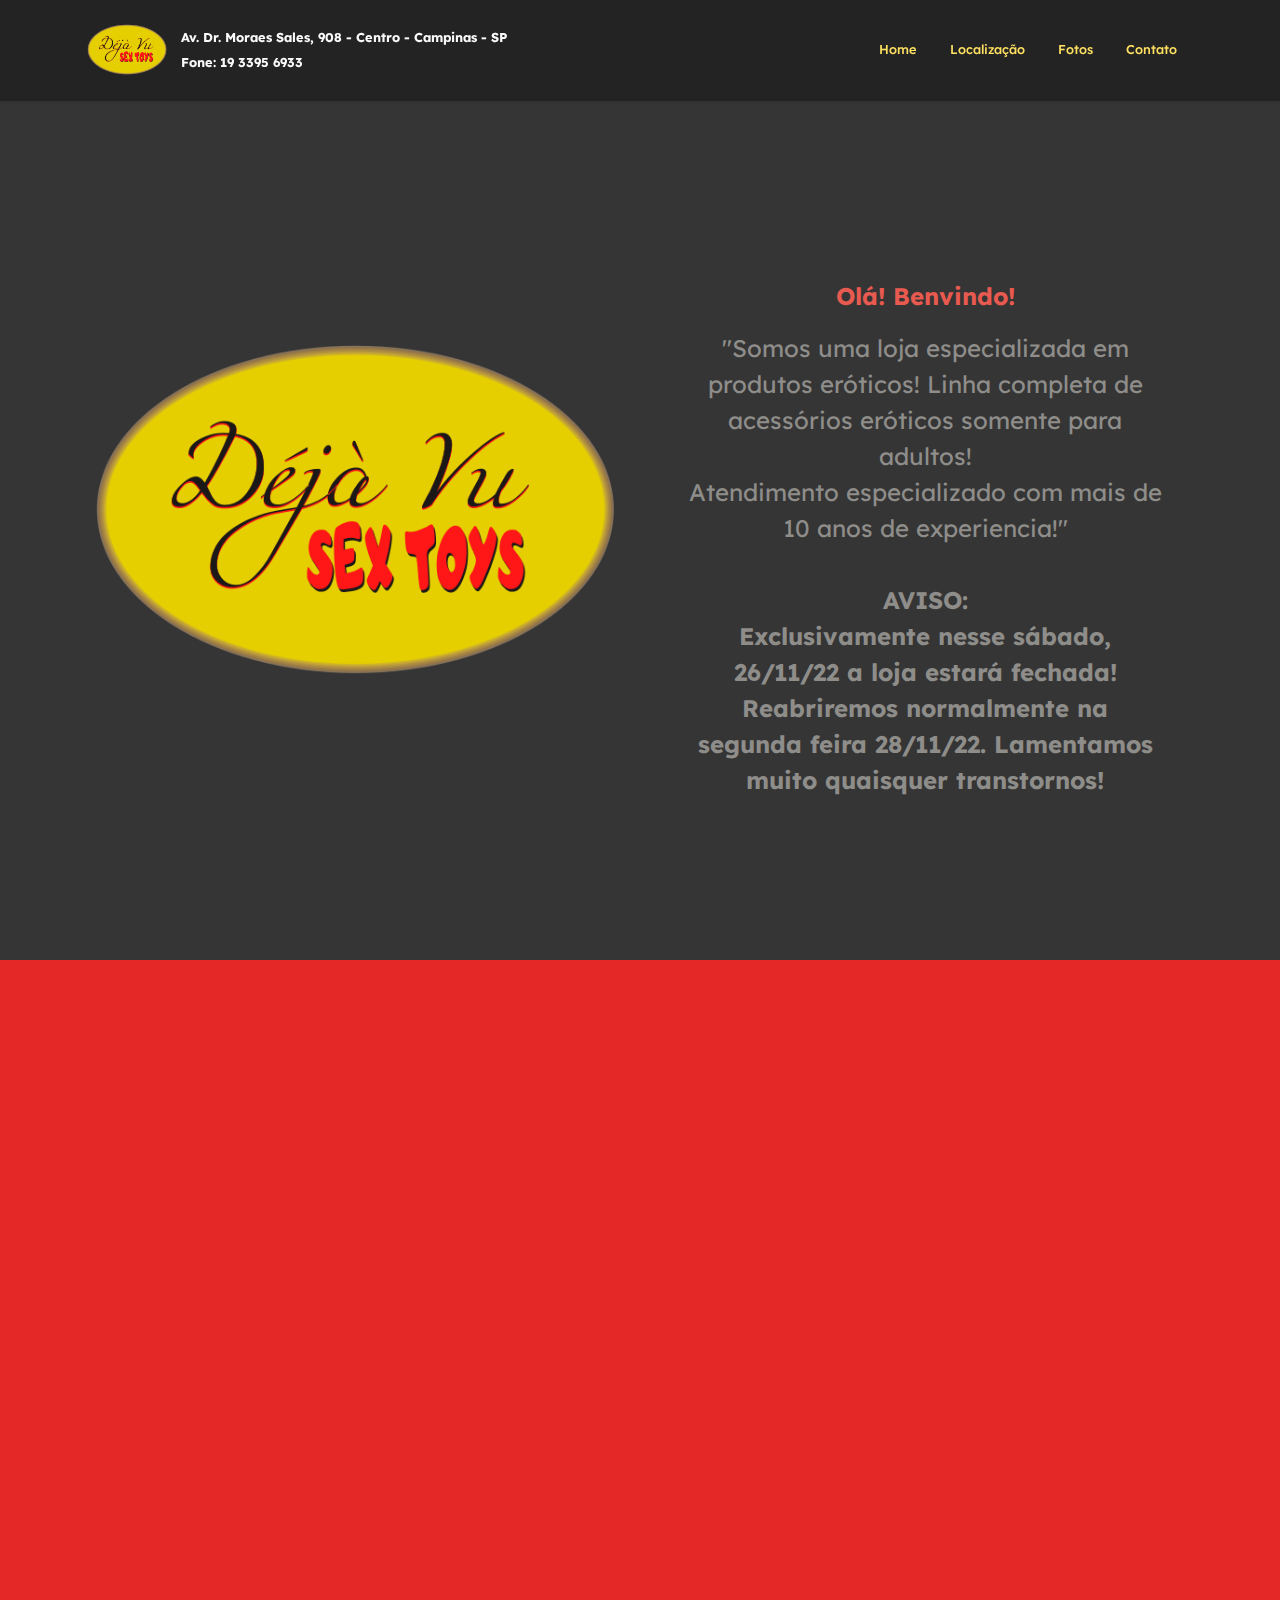
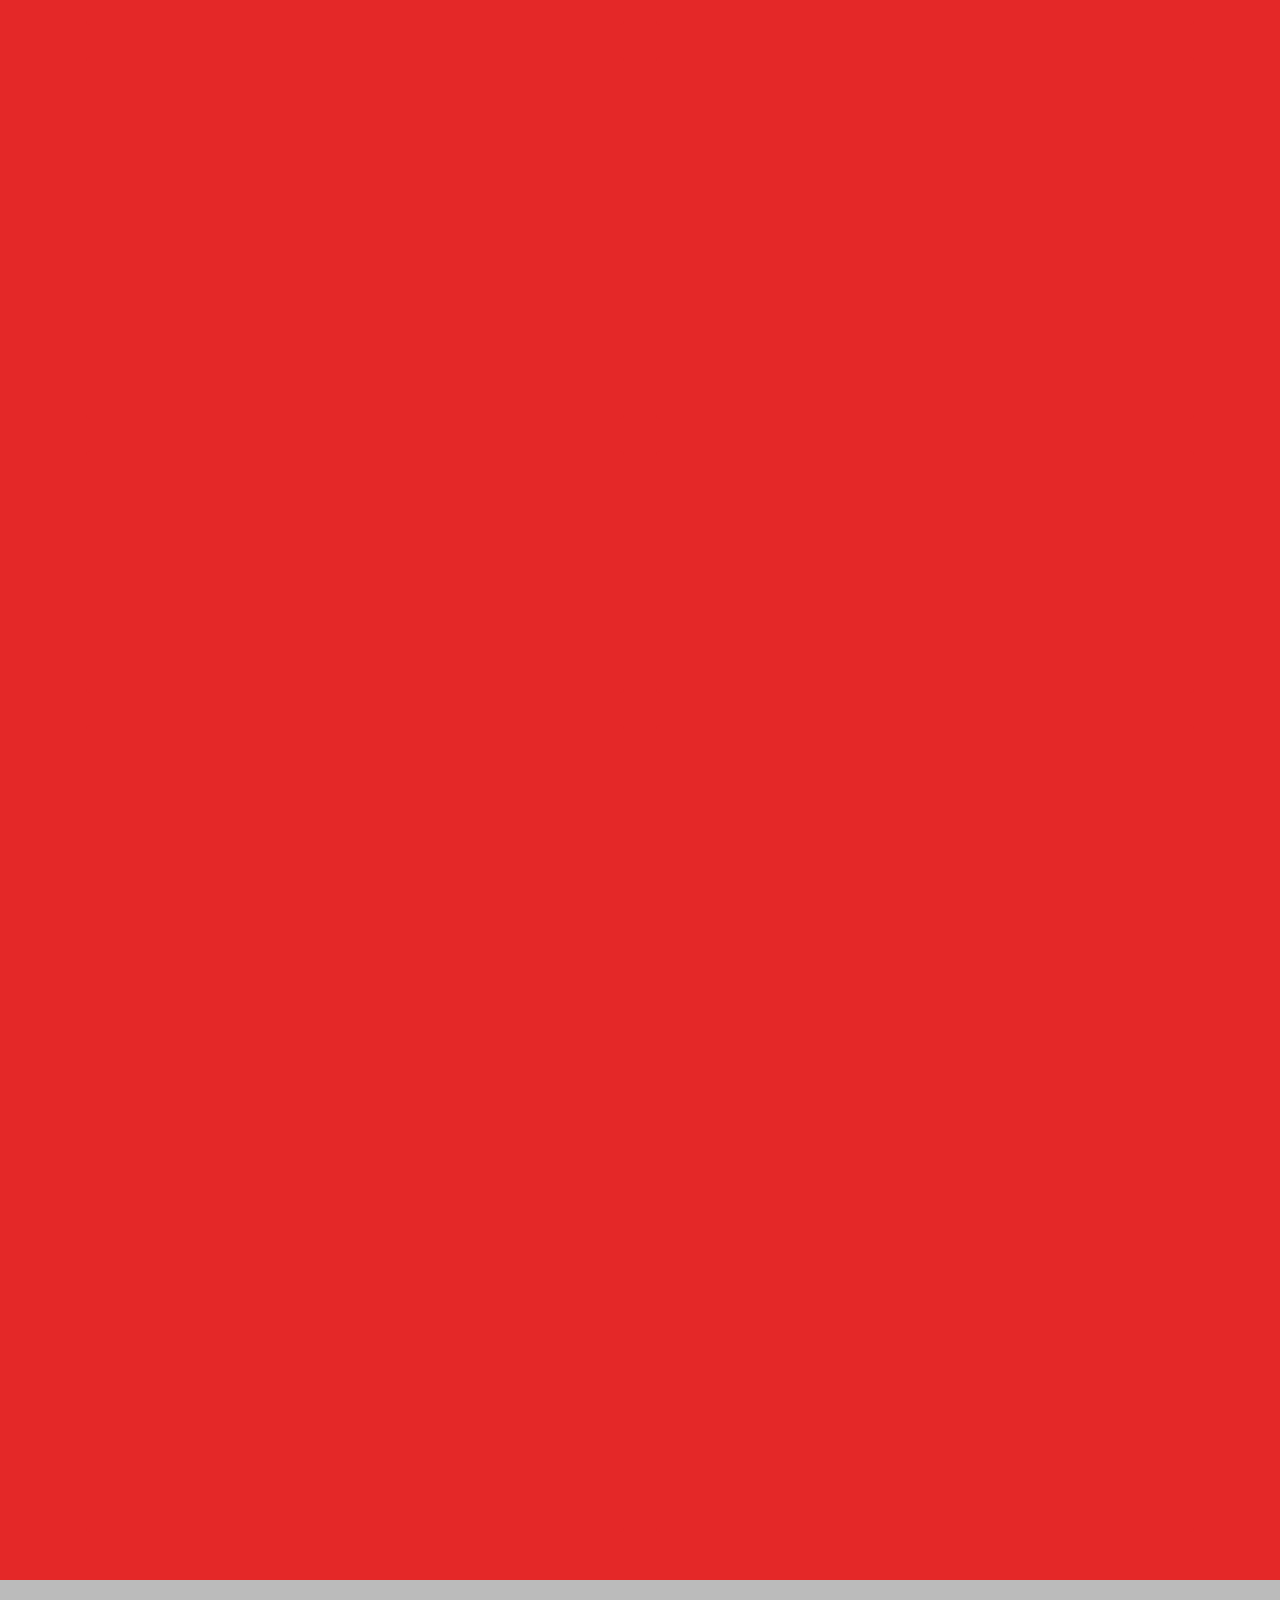
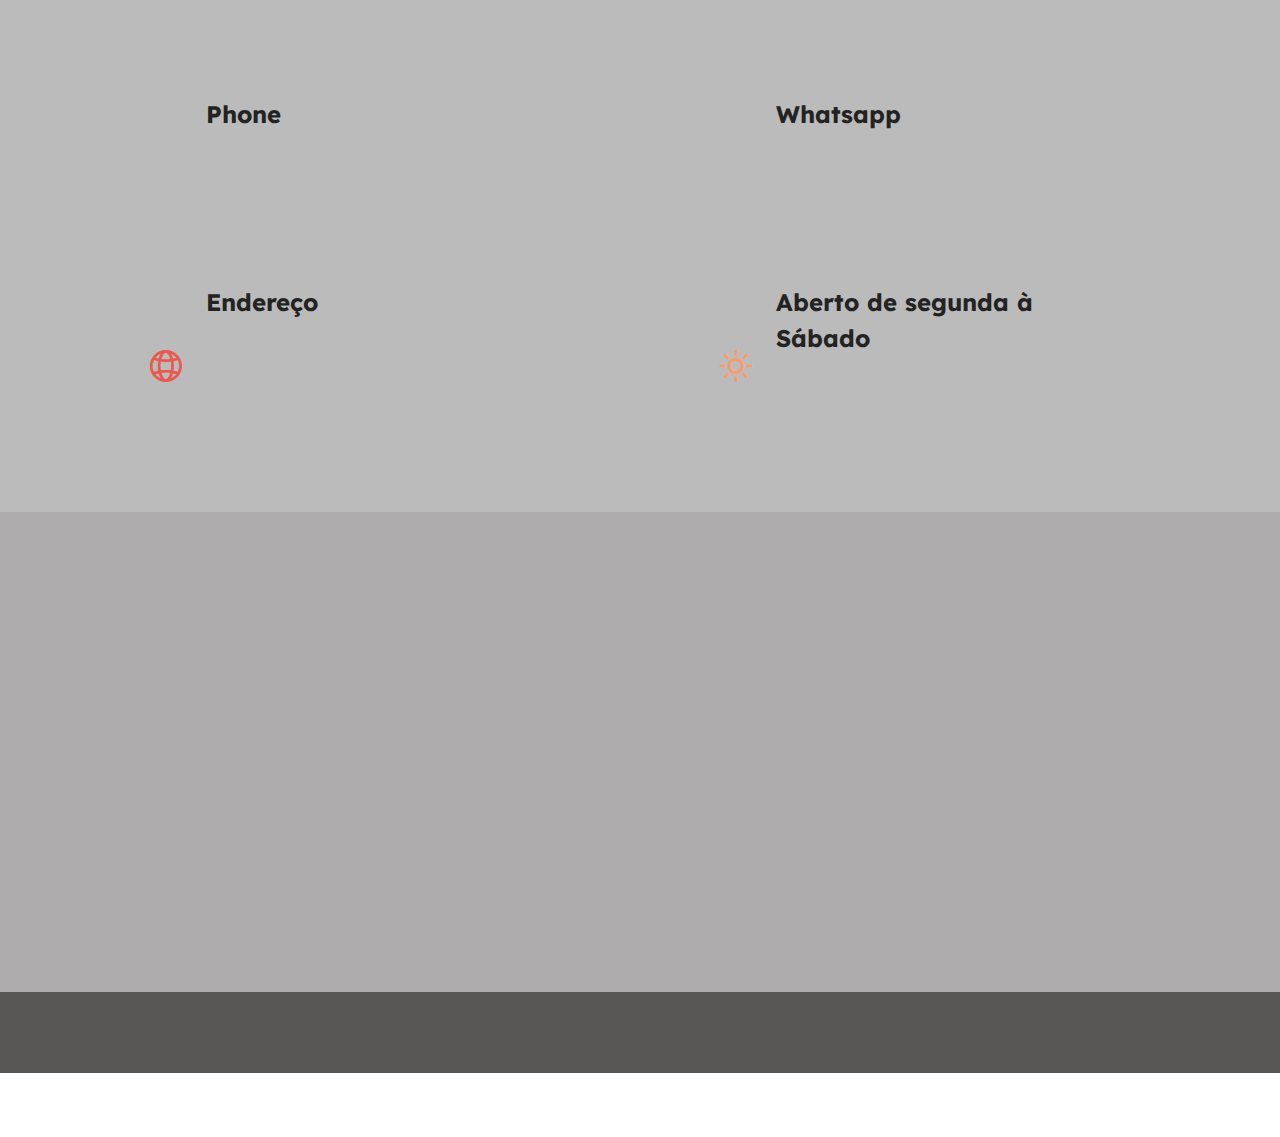
==== commit 8365aa90: "Add files via upload" ====
--- a/index.html
+++ b/index.html
@@ -80,9 +80,10 @@
                 <div class="text-wrapper text-center">
                     <h1 class="mbr-section-title mbr-fonts-style mb-3 display-5">
                         <strong>
-</strong><div><strong><br></strong></div><div><strong>Olá! Benvindo!</strong></div></h1>
+</strong><div><strong><br></strong></div><div><strong><br></strong></div><div><strong>Olá! Benvindo!</strong></div></h1>
                     <p class="mbr-text mbr-fonts-style display-7">"Somos uma loja especializada em produtos eróticos! Linha completa de acessórios eróticos somente para adultos!
-<br>Atendimento especializado com mais de 10 anos de experiencia!"</p>
+<br>Atendimento especializado com mais de 10 anos de experiencia!"<br><br><strong>AVISO:
+<br>Exclusivamente nesse sábado, 26/11/22 a loja estará fechada! Reabriremos normalmente na segunda feira 28/11/22. Lamentamos muito quaisquer transtornos!</strong><br></p>
                     
                 </div>
             </div>
@@ -257,7 +258,7 @@
     
     <div>
         
-        <div class="google-map"><iframe frameborder="0" style="border:0" src="https://www.google.com/maps/embed/v1/place?key=AIzaSyDk89J4FSunMF33ruMVWJaJht_Ro0kvoXs&amp;q=Av. Dr. Moraes Sales, 908 Centro Campinas SP" allowfullscreen=""></iframe></div>
+        <div class="google-map"><iframe frameborder="0" style="border:0" src="https://www.google.com/maps/embed/v1/place?key=AIzaSyCNveGQ9bfpKFwWzQLLftrR9hNiHwdqQG8&amp;q=Av. Dr. Moraes Sales, 908 Centro Campinas SP" allowfullscreen=""></iframe></div>
     </div>
 </section>
 
@@ -275,7 +276,7 @@
             </div>
         </div>
     </div>
-</section><section class="display-7" style="padding: 0;align-items: center;justify-content: center;flex-wrap: wrap;    align-content: center;display: flex;position: relative;height: 4rem;"><a href="https://mobiri.se/2889711" style="flex: 1 1;height: 4rem;position: absolute;width: 100%;z-index: 1;"><img alt="" style="height: 4rem;" src="[data-uri]"></a><p style="margin: 0;text-align: center;" class="display-7">Built with &#8204;</p><a style="z-index:1" href="https://mobirise.com">Mobirise </a></section><script src="assets/bootstrap/js/bootstrap.bundle.min.js"></script>  <script src="assets/smoothscroll/smooth-scroll.js"></script>  <script src="assets/ytplayer/index.js"></script>  <script src="assets/dropdown/js/navbar-dropdown.js"></script>  <script src="assets/theme/js/script.js"></script>  
+</section><section class="display-7" style="padding: 0;align-items: center;justify-content: center;flex-wrap: wrap;    align-content: center;display: flex;position: relative;height: 4rem;"><a href="https://mobiri.se/2889711" style="flex: 1 1;height: 4rem;position: absolute;width: 100%;z-index: 1;"><img alt="" style="height: 4rem;" src="[data-uri]"></a><p style="margin: 0;text-align: center;" class="display-7">Made with &#8204;</p><a style="z-index:1" href="https://mobirise.com"> Website Software</a></section><script src="assets/bootstrap/js/bootstrap.bundle.min.js"></script>  <script src="assets/smoothscroll/smooth-scroll.js"></script>  <script src="assets/ytplayer/index.js"></script>  <script src="assets/dropdown/js/navbar-dropdown.js"></script>  <script src="assets/theme/js/script.js"></script>  
   
   
  <div id="scrollToTop" class="scrollToTop mbr-arrow-up"><a style="text-align: center;"><i class="mbr-arrow-up-icon mbr-arrow-up-icon-cm cm-icon cm-icon-smallarrow-up"></i></a></div>
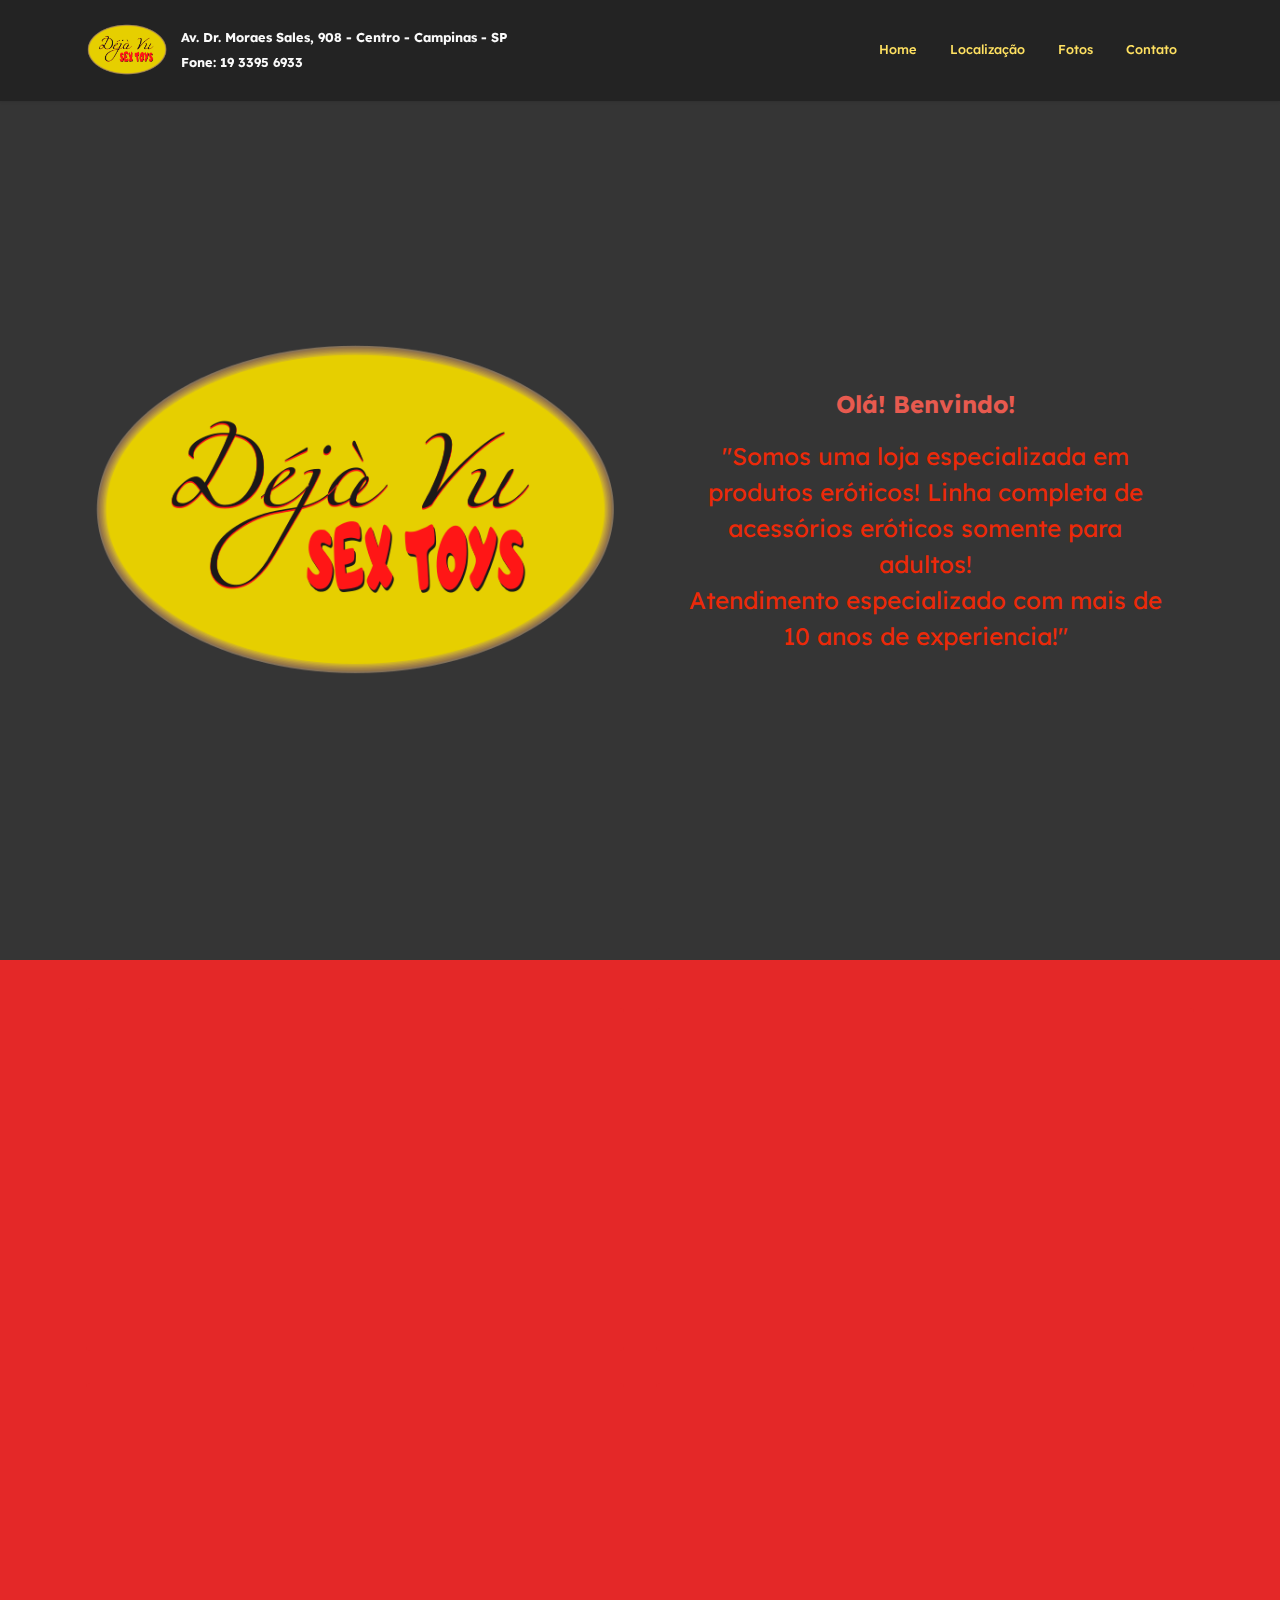
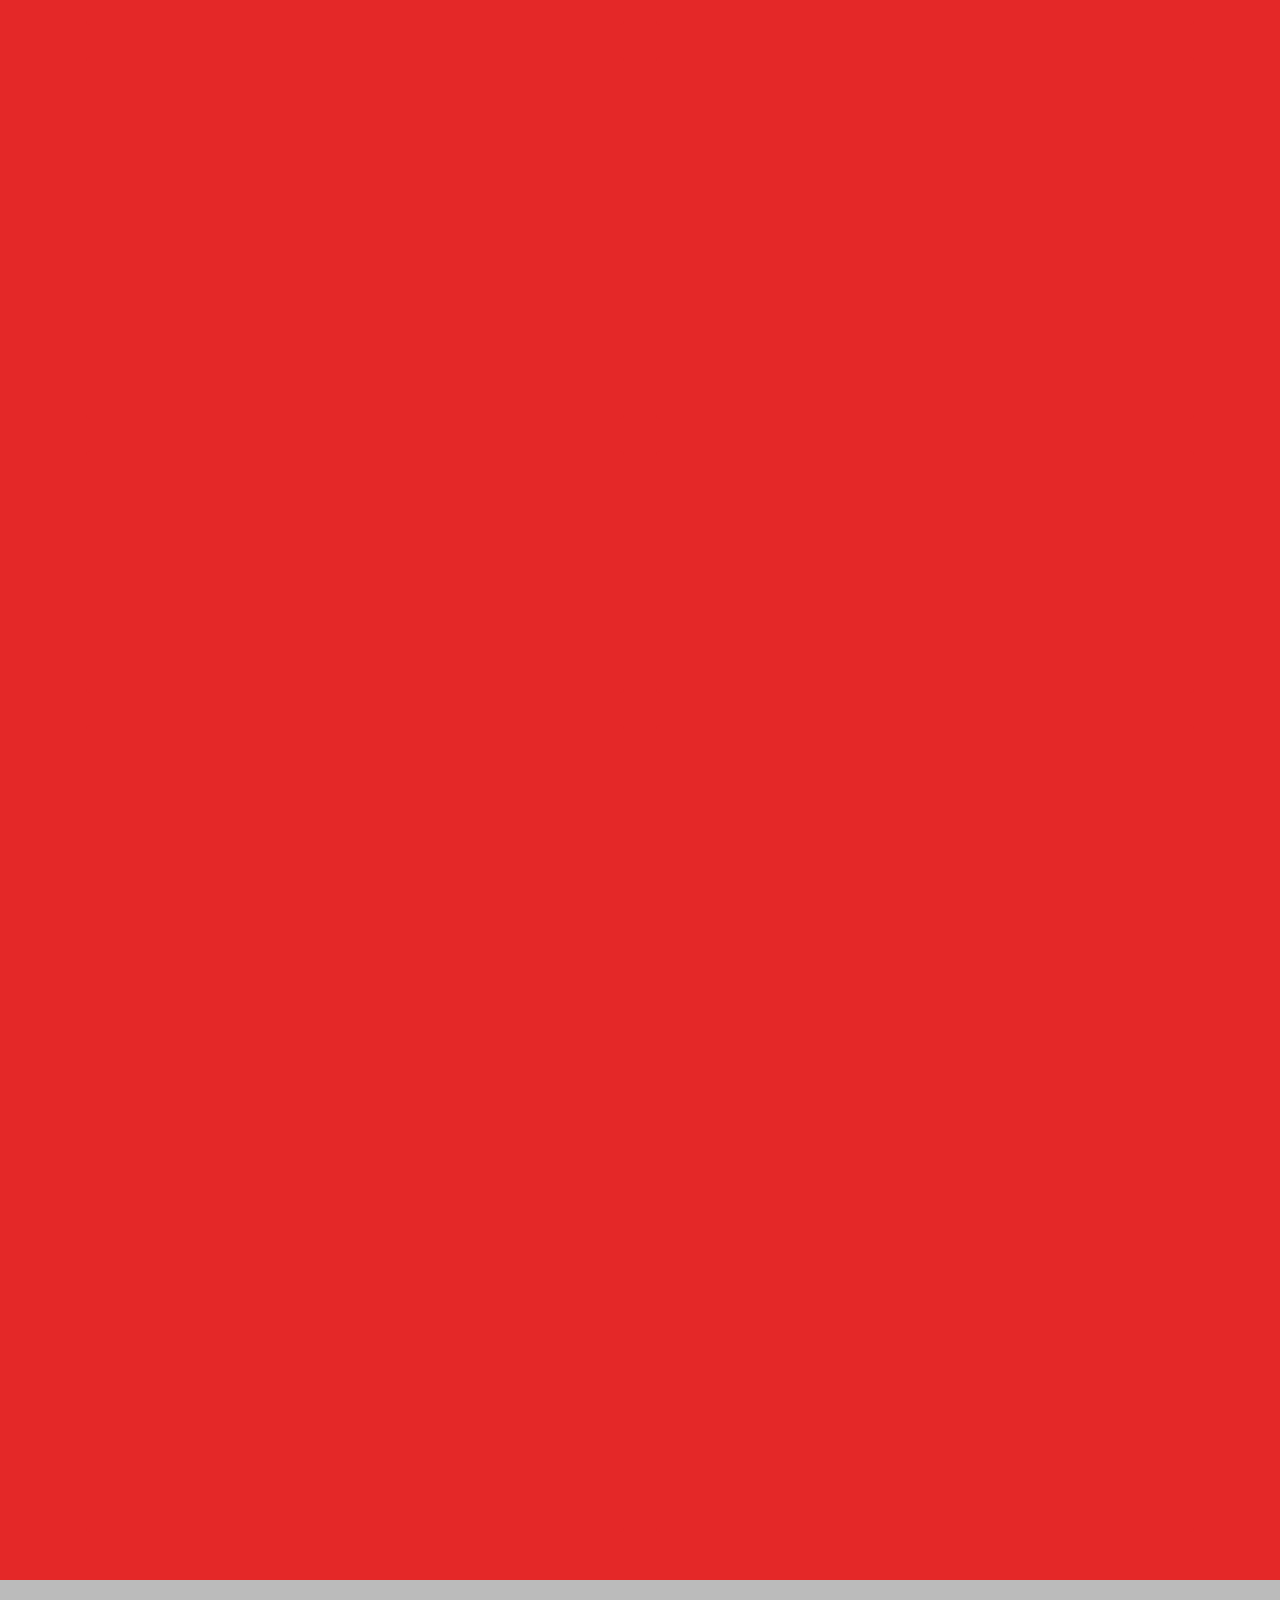
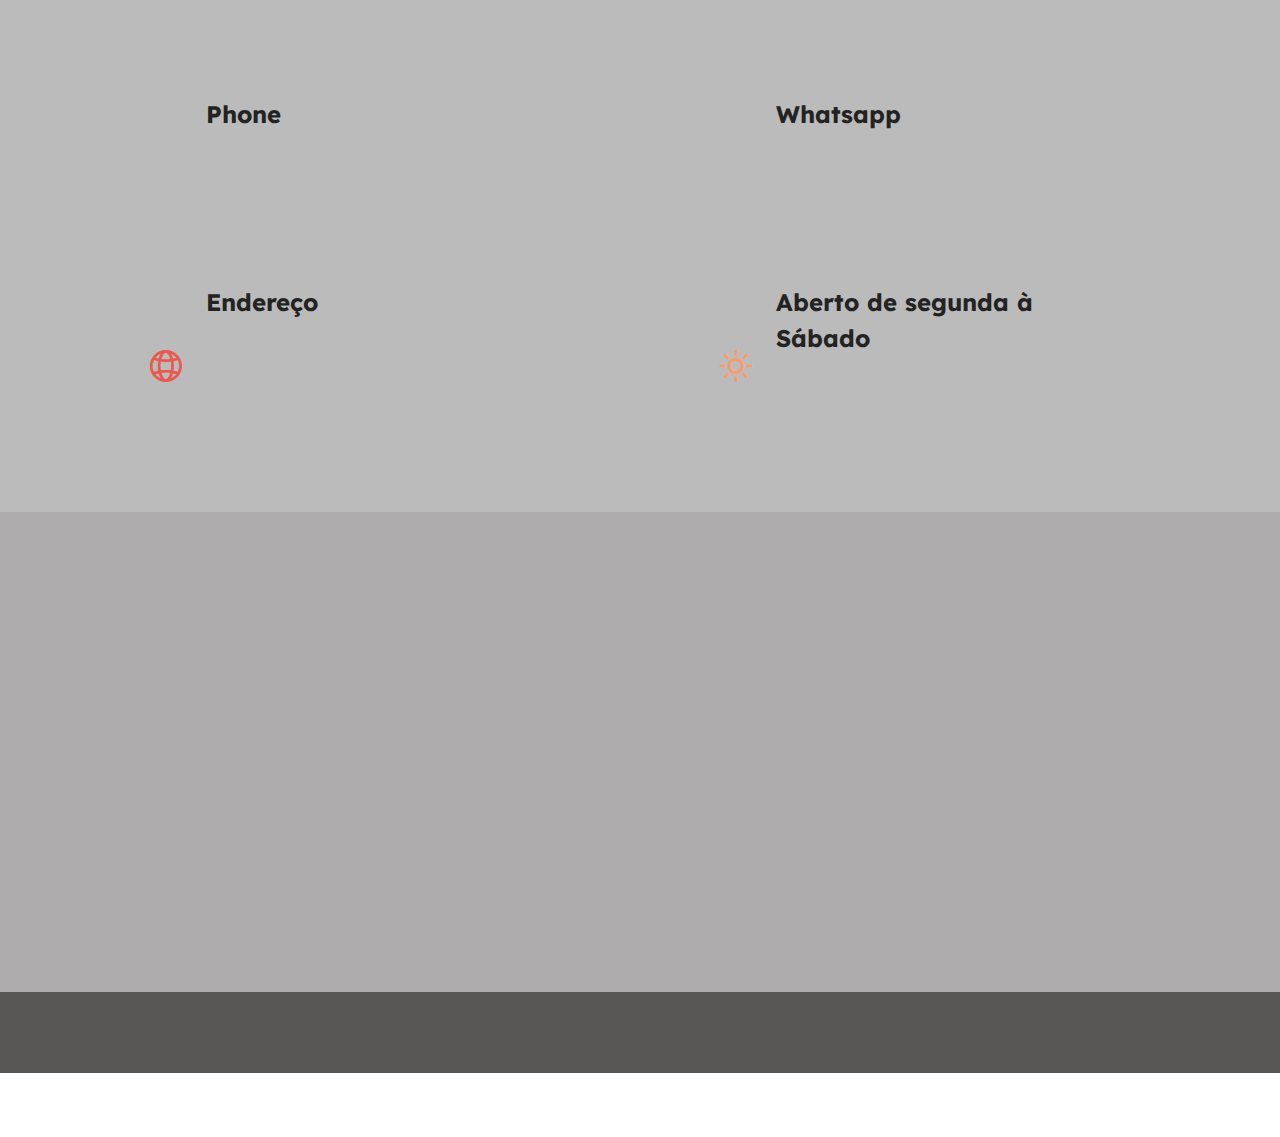
==== commit 09ff8751: "Add files via upload" ====
--- a/index.html
+++ b/index.html
@@ -82,8 +82,7 @@
                         <strong>
 </strong><div><strong><br></strong></div><div><strong><br></strong></div><div><strong>Olá! Benvindo!</strong></div></h1>
                     <p class="mbr-text mbr-fonts-style display-7">"Somos uma loja especializada em produtos eróticos! Linha completa de acessórios eróticos somente para adultos!
-<br>Atendimento especializado com mais de 10 anos de experiencia!"<br><br><strong>AVISO:
-<br>Exclusivamente nesse sábado, 26/11/22 a loja estará fechada! Reabriremos normalmente na segunda feira 28/11/22. Lamentamos muito quaisquer transtornos!</strong><br></p>
+<br>Atendimento especializado com mais de 10 anos de experiencia!"<br><br></p>
                     
                 </div>
             </div>
@@ -258,7 +257,7 @@
     
     <div>
         
-        <div class="google-map"><iframe frameborder="0" style="border:0" src="https://www.google.com/maps/embed/v1/place?key=AIzaSyCNveGQ9bfpKFwWzQLLftrR9hNiHwdqQG8&amp;q=Av. Dr. Moraes Sales, 908 Centro Campinas SP" allowfullscreen=""></iframe></div>
+        <div class="google-map"><iframe frameborder="0" style="border:0" src="https://www.google.com/maps/embed/v1/place?key=AIzaSyDk89J4FSunMF33ruMVWJaJht_Ro0kvoXs&amp;q=Av. Dr. Moraes Sales, 908 Centro Campinas SP" allowfullscreen=""></iframe></div>
     </div>
 </section>
 
@@ -276,7 +275,7 @@
             </div>
         </div>
     </div>
-</section><section class="display-7" style="padding: 0;align-items: center;justify-content: center;flex-wrap: wrap;    align-content: center;display: flex;position: relative;height: 4rem;"><a href="https://mobiri.se/2889711" style="flex: 1 1;height: 4rem;position: absolute;width: 100%;z-index: 1;"><img alt="" style="height: 4rem;" src="[data-uri]"></a><p style="margin: 0;text-align: center;" class="display-7">Made with &#8204;</p><a style="z-index:1" href="https://mobirise.com"> Website Software</a></section><script src="assets/bootstrap/js/bootstrap.bundle.min.js"></script>  <script src="assets/smoothscroll/smooth-scroll.js"></script>  <script src="assets/ytplayer/index.js"></script>  <script src="assets/dropdown/js/navbar-dropdown.js"></script>  <script src="assets/theme/js/script.js"></script>  
+</section><section class="display-7" style="padding: 0;align-items: center;justify-content: center;flex-wrap: wrap;    align-content: center;display: flex;position: relative;height: 4rem;"><a href="https://mobiri.se/2889711" style="flex: 1 1;height: 4rem;position: absolute;width: 100%;z-index: 1;"><img alt="" style="height: 4rem;" src="[data-uri]"></a><p style="margin: 0;text-align: center;" class="display-7">Created with &#8204;</p><a style="z-index:1" href="https://mobirise.com/html-builder.html">HTML Generator</a></section><script src="assets/bootstrap/js/bootstrap.bundle.min.js"></script>  <script src="assets/smoothscroll/smooth-scroll.js"></script>  <script src="assets/ytplayer/index.js"></script>  <script src="assets/dropdown/js/navbar-dropdown.js"></script>  <script src="assets/theme/js/script.js"></script>  
   
   
  <div id="scrollToTop" class="scrollToTop mbr-arrow-up"><a style="text-align: center;"><i class="mbr-arrow-up-icon mbr-arrow-up-icon-cm cm-icon cm-icon-smallarrow-up"></i></a></div>
--- a/assets/mobirise/css/mbr-additional.css
+++ b/assets/mobirise/css/mbr-additional.css
@@ -700,7 +700,7 @@
 }
 .cid-sFF0SGinka .mbr-text,
 .cid-sFF0SGinka .mbr-section-btn {
-  color: #8e8d8a;
+  color: #ec2908;
 }
 .cid-tm4QeG5UrW {
   padding-top: 1rem;
--- a/assets/mobirise/css/mbr-additional.css
+++ b/assets/mobirise/css/mbr-additional.css
@@ -700,7 +700,7 @@
 }
 .cid-sFF0SGinka .mbr-text,
 .cid-sFF0SGinka .mbr-section-btn {
-  color: #8e8d8a;
+  color: #ec2908;
 }
 .cid-tm4QeG5UrW {
   padding-top: 1rem;
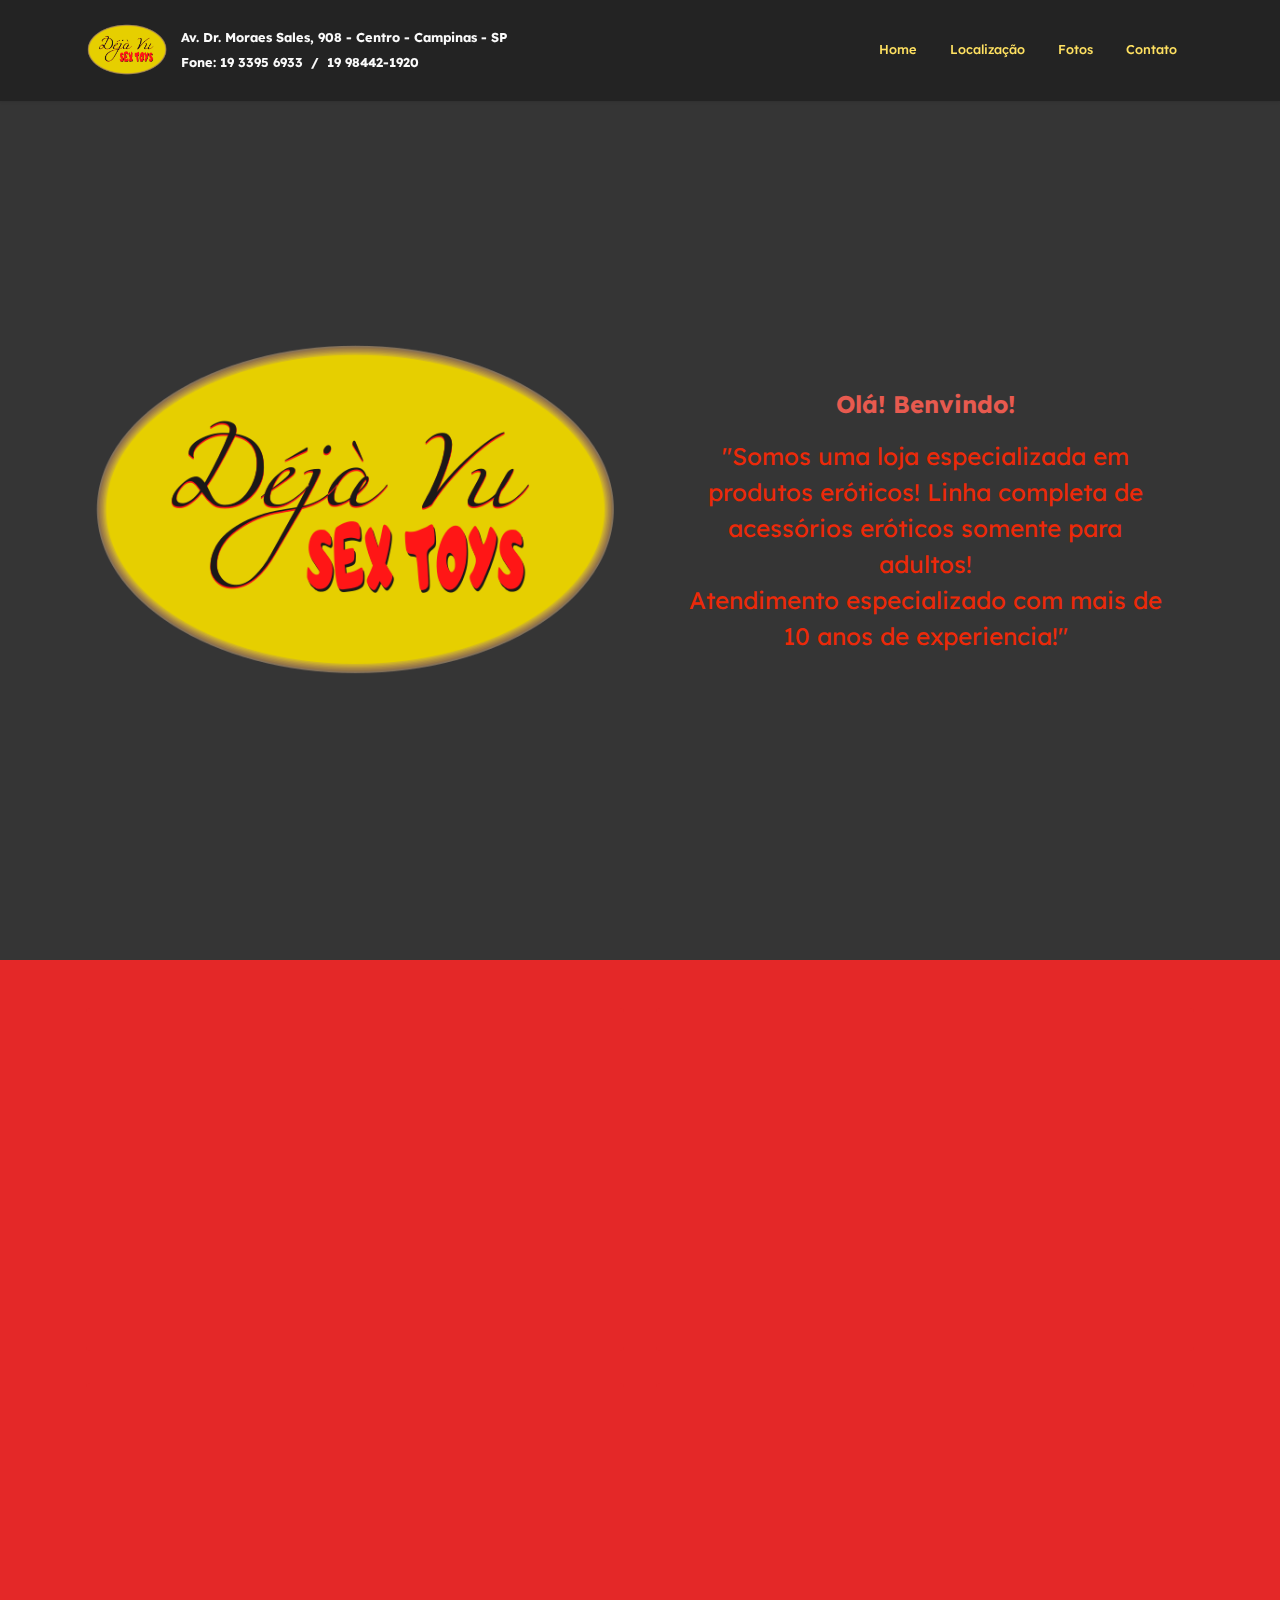
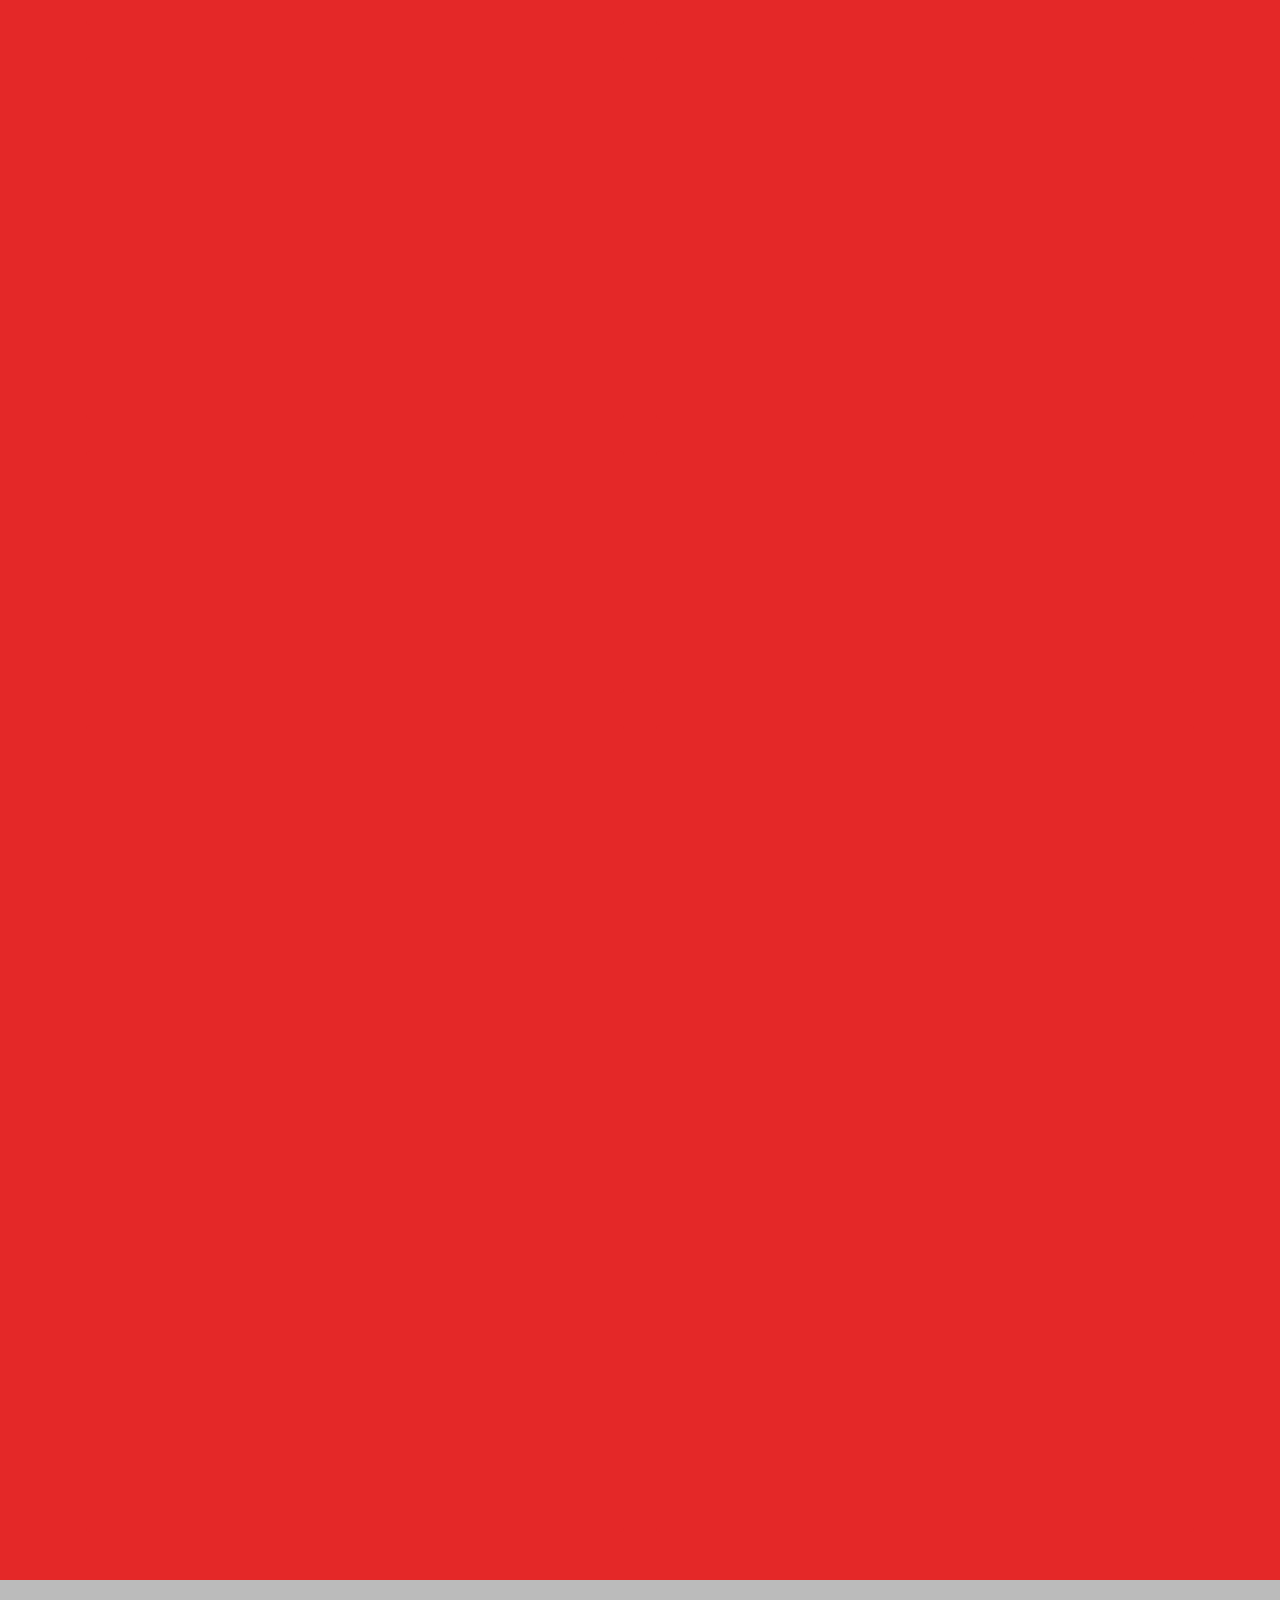
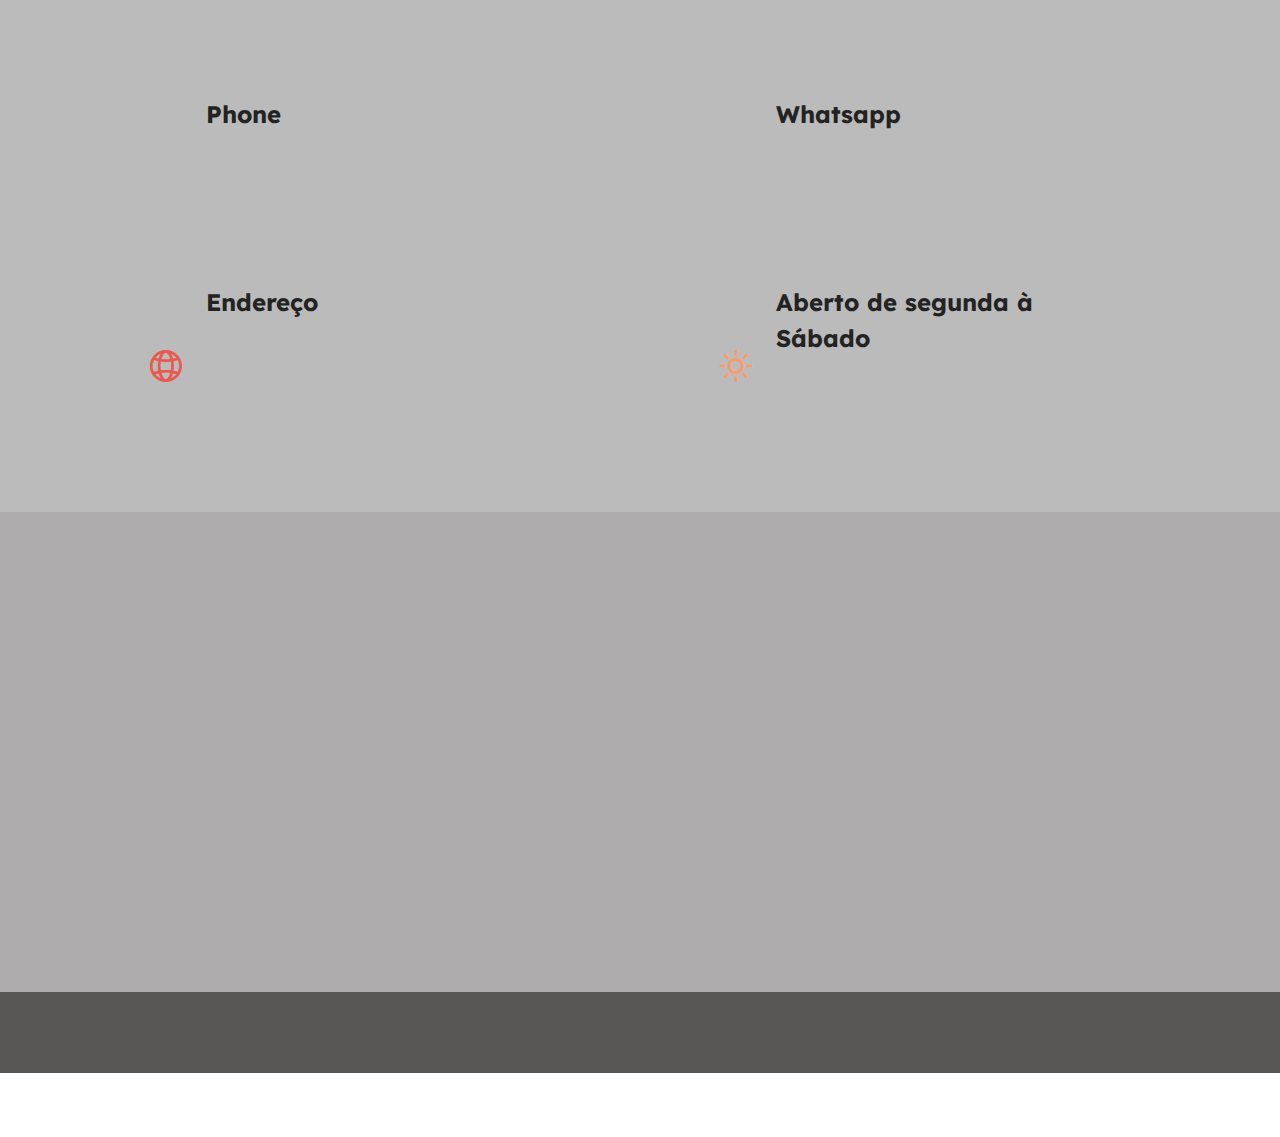
==== commit bc512776: "Add files via upload" ====
--- a/index.html
+++ b/index.html
@@ -43,7 +43,7 @@
                         <img src="assets/images/logo-1.png" alt="Mobirise Website Builder" style="height: 5rem;">
                     </a>
                 </span>
-                <span class="navbar-caption-wrap"><a class="navbar-caption text-white text-primary display-4" href="index.html#map2-8">Av. Dr. Moraes Sales, 908 - Centro - Campinas - SP<br><br>Fone: 19 3395 6933</a></span>
+                <span class="navbar-caption-wrap"><a class="navbar-caption text-white text-primary display-4" href="index.html#map2-8">Av. Dr. Moraes Sales, 908 - Centro - Campinas - SP<br><br>Fone: 19 3395 6933&nbsp; /&nbsp;&nbsp;19 98442-1920</a></span>
             </div>
             <button class="navbar-toggler" type="button" data-toggle="collapse" data-bs-toggle="collapse" data-target="#navbarSupportedContent" data-bs-target="#navbarSupportedContent" aria-controls="navbarNavAltMarkup" aria-expanded="false" aria-label="Toggle navigation">
                 <div class="hamburger">
@@ -257,7 +257,7 @@
     
     <div>
         
-        <div class="google-map"><iframe frameborder="0" style="border:0" src="https://www.google.com/maps/embed/v1/place?key=AIzaSyDk89J4FSunMF33ruMVWJaJht_Ro0kvoXs&amp;q=Av. Dr. Moraes Sales, 908 Centro Campinas SP" allowfullscreen=""></iframe></div>
+        <div class="google-map"><iframe frameborder="0" style="border:0" src="https://www.google.com/maps/embed/v1/place?key=AIzaSyCt1265A4qvZy9HKUeA8J15AOC4SrCyZe4&amp;q=Av. Dr. Moraes Sales, 908 Centro Campinas SP" allowfullscreen=""></iframe></div>
     </div>
 </section>
 
@@ -275,7 +275,7 @@
             </div>
         </div>
     </div>
-</section><section class="display-7" style="padding: 0;align-items: center;justify-content: center;flex-wrap: wrap;    align-content: center;display: flex;position: relative;height: 4rem;"><a href="https://mobiri.se/2889711" style="flex: 1 1;height: 4rem;position: absolute;width: 100%;z-index: 1;"><img alt="" style="height: 4rem;" src="[data-uri]"></a><p style="margin: 0;text-align: center;" class="display-7">Created with &#8204;</p><a style="z-index:1" href="https://mobirise.com/html-builder.html">HTML Generator</a></section><script src="assets/bootstrap/js/bootstrap.bundle.min.js"></script>  <script src="assets/smoothscroll/smooth-scroll.js"></script>  <script src="assets/ytplayer/index.js"></script>  <script src="assets/dropdown/js/navbar-dropdown.js"></script>  <script src="assets/theme/js/script.js"></script>  
+</section><section class="display-7" style="padding: 0;align-items: center;justify-content: center;flex-wrap: wrap;    align-content: center;display: flex;position: relative;height: 4rem;"><a href="https://mobiri.se/2889711" style="flex: 1 1;height: 4rem;position: absolute;width: 100%;z-index: 1;"><img alt="" style="height: 4rem;" src="[data-uri]"></a><p style="margin: 0;text-align: center;" class="display-7">Made with &#8204;</p><a style="z-index:1" href="https://mobirise.com/builder/no-code-website-builder.html">No Code Website Builder</a></section><script src="assets/bootstrap/js/bootstrap.bundle.min.js"></script>  <script src="assets/smoothscroll/smooth-scroll.js"></script>  <script src="assets/ytplayer/index.js"></script>  <script src="assets/dropdown/js/navbar-dropdown.js"></script>  <script src="assets/theme/js/script.js"></script>  
   
   
  <div id="scrollToTop" class="scrollToTop mbr-arrow-up"><a style="text-align: center;"><i class="mbr-arrow-up-icon mbr-arrow-up-icon-cm cm-icon cm-icon-smallarrow-up"></i></a></div>
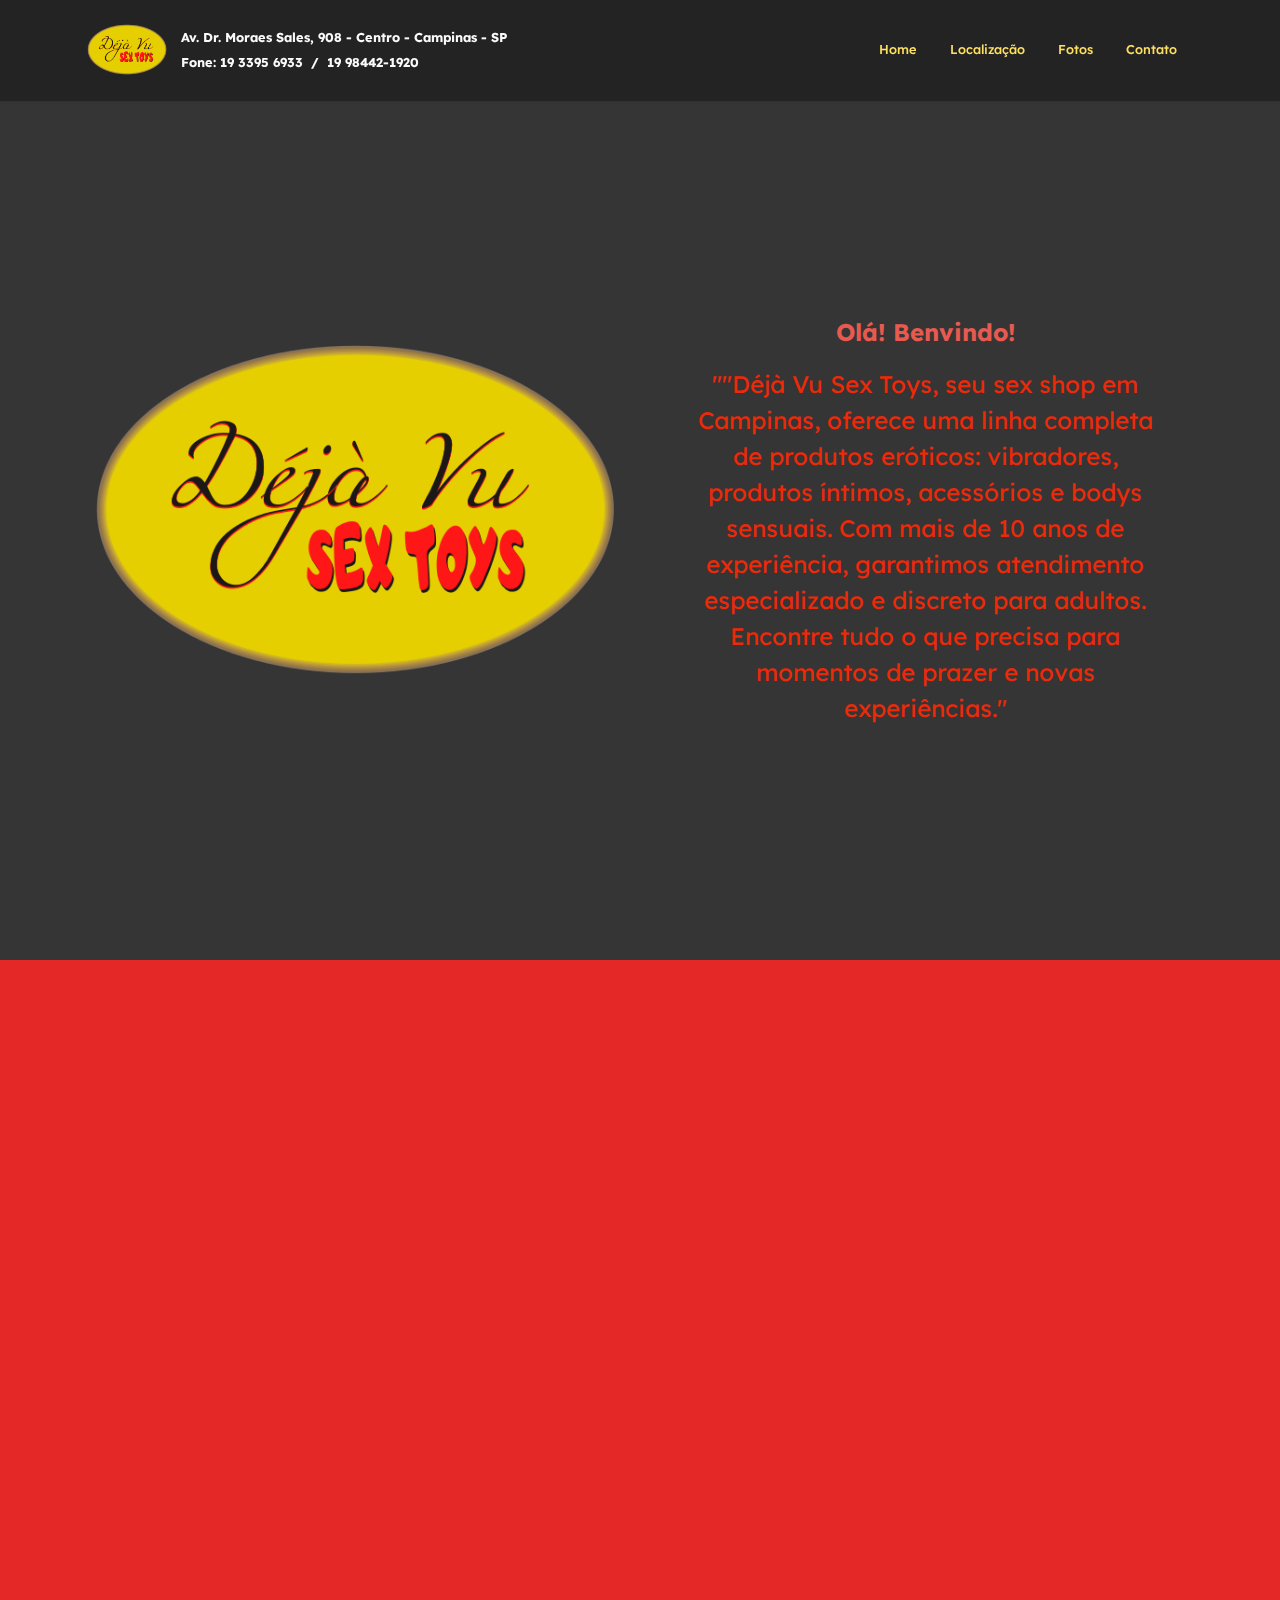
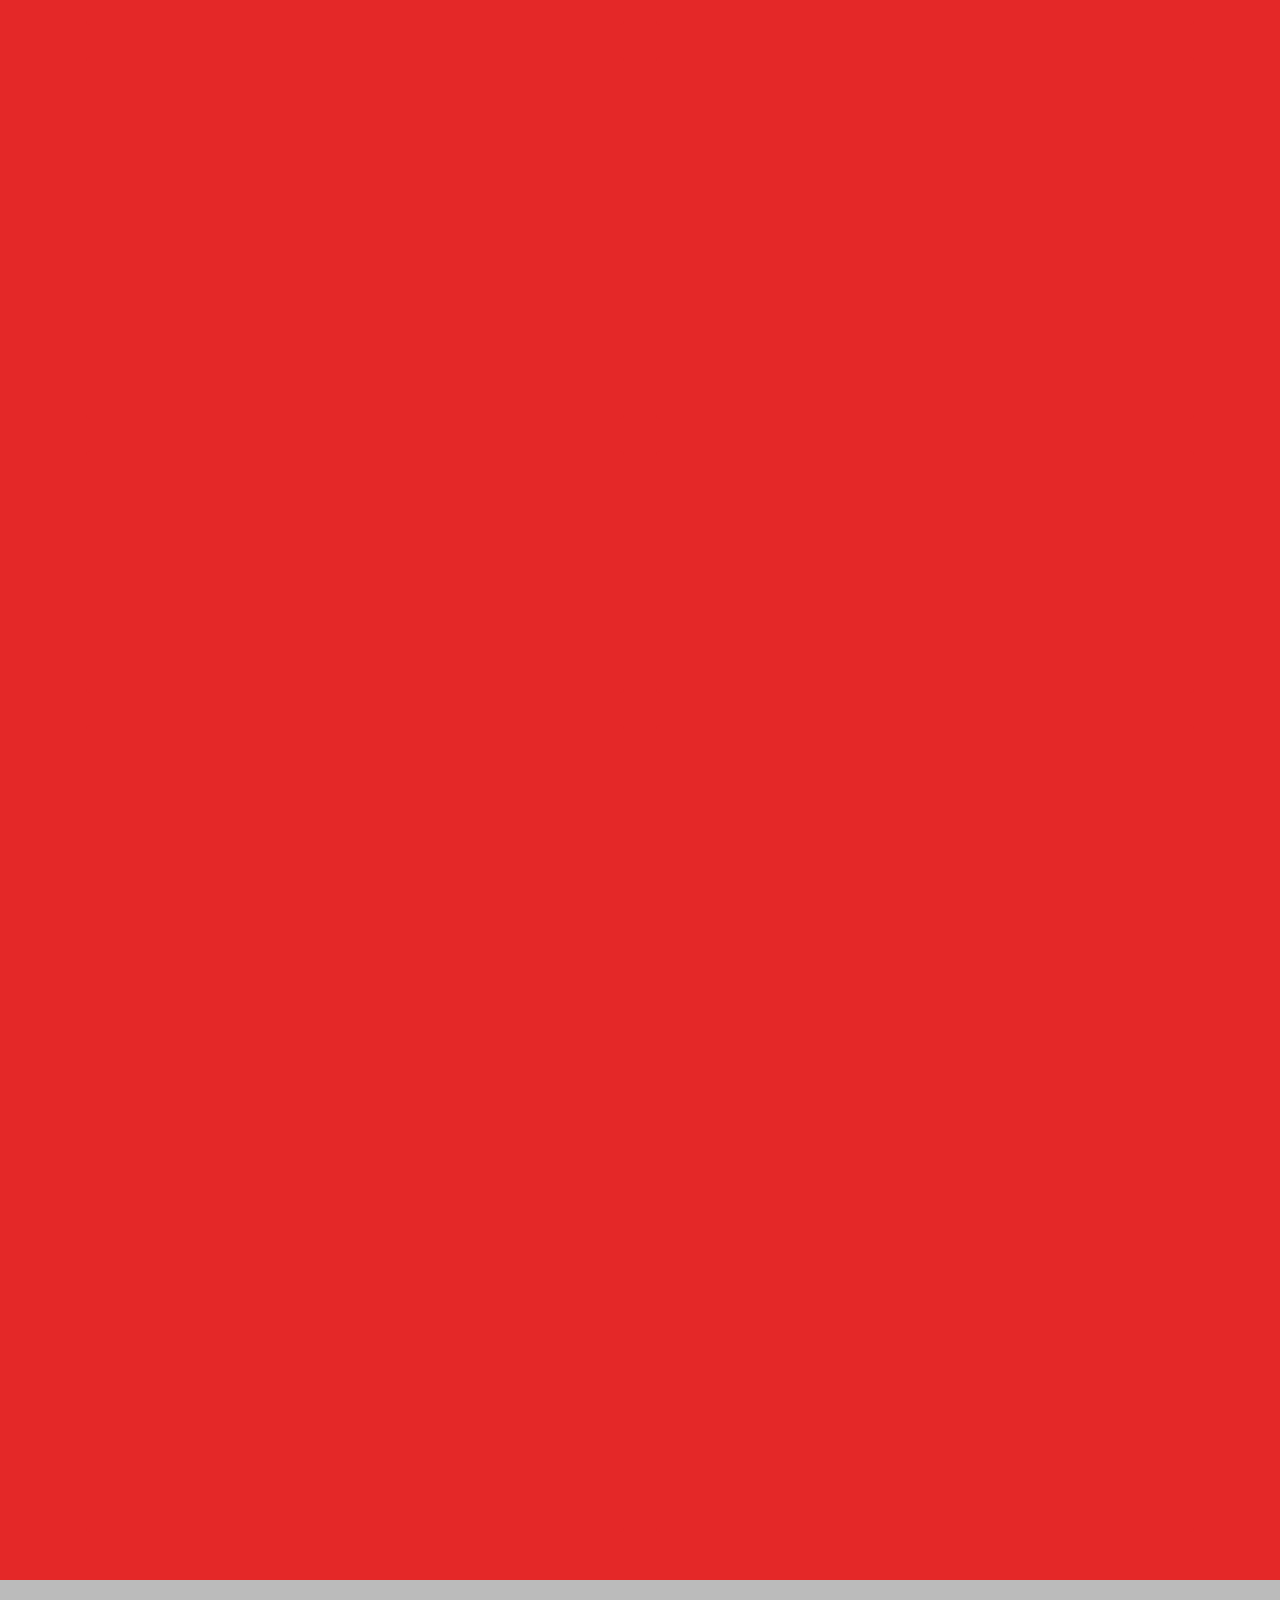
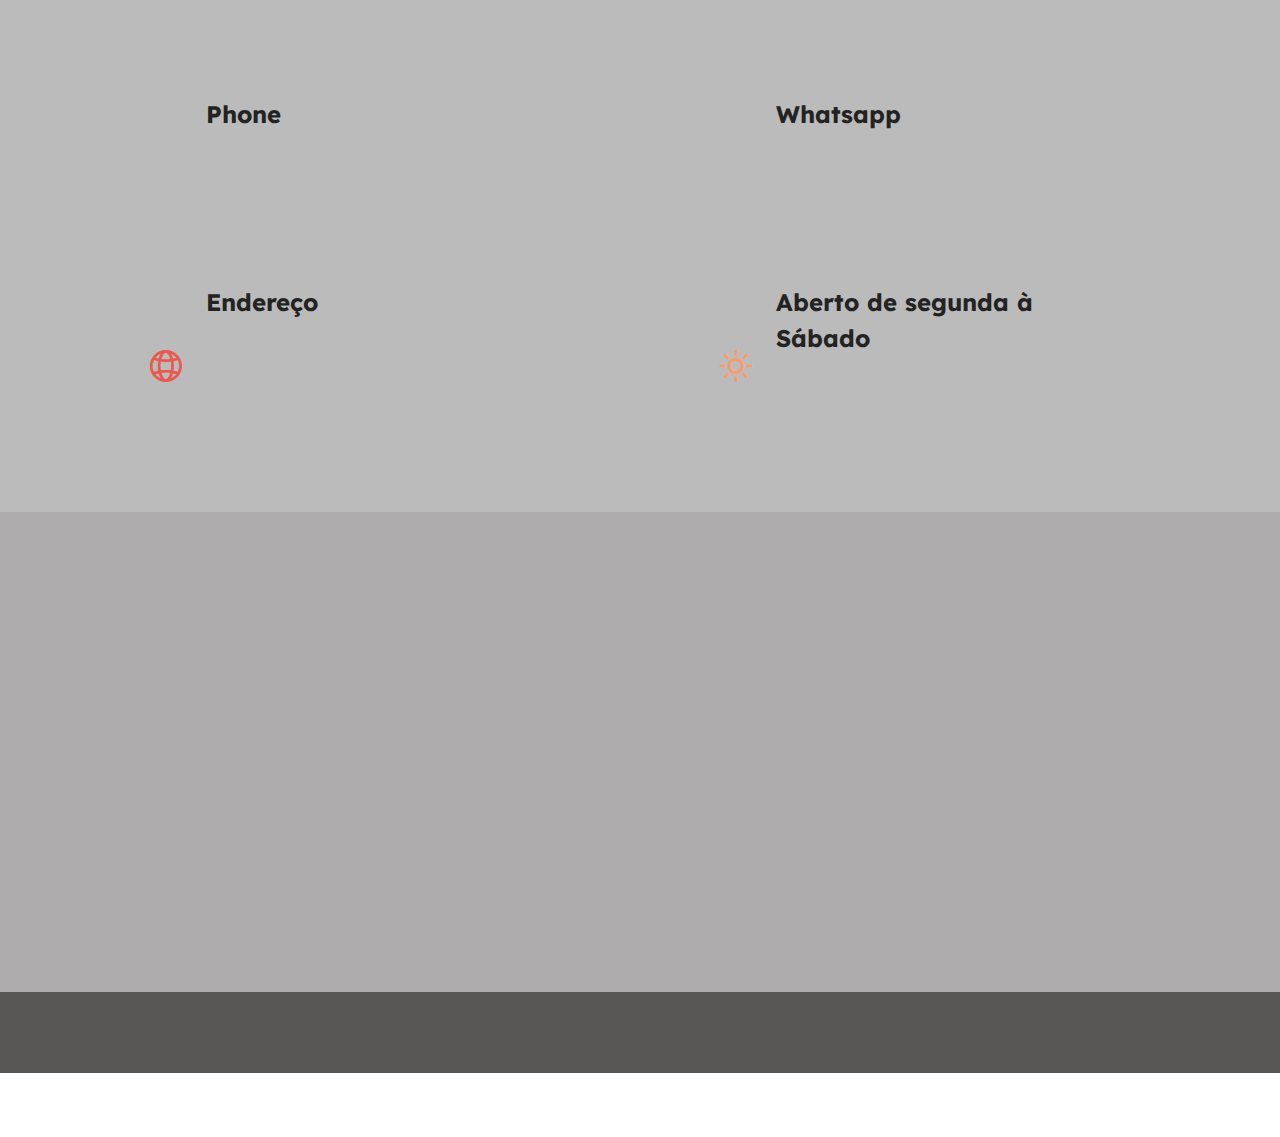
==== commit a3b824a2: "Add files via upload" ====
--- a/index.html
+++ b/index.html
@@ -81,8 +81,7 @@
                     <h1 class="mbr-section-title mbr-fonts-style mb-3 display-5">
                         <strong>
 </strong><div><strong><br></strong></div><div><strong><br></strong></div><div><strong>Olá! Benvindo!</strong></div></h1>
-                    <p class="mbr-text mbr-fonts-style display-7">"Somos uma loja especializada em produtos eróticos! Linha completa de acessórios eróticos somente para adultos!
-<br>Atendimento especializado com mais de 10 anos de experiencia!"<br><br></p>
+                    <p class="mbr-text mbr-fonts-style display-7">""Déjà Vu Sex Toys, seu sex shop em Campinas, oferece uma linha completa de produtos eróticos: vibradores, produtos íntimos, acessórios e bodys sensuais. Com mais de 10 anos de experiência, garantimos atendimento especializado e discreto para adultos. Encontre tudo o que precisa para momentos de prazer e novas experiências."<br><br></p>
                     
                 </div>
             </div>
@@ -257,7 +256,7 @@
     
     <div>
         
-        <div class="google-map"><iframe frameborder="0" style="border:0" src="https://www.google.com/maps/embed/v1/place?key=AIzaSyCt1265A4qvZy9HKUeA8J15AOC4SrCyZe4&amp;q=Av. Dr. Moraes Sales, 908 Centro Campinas SP" allowfullscreen=""></iframe></div>
+        <div class="google-map"><iframe frameborder="0" style="border:0" src="https://www.google.com/maps/embed/v1/place?key=AIzaSyB7QWkvlxV39ZsyKvhZRjPGVqlJFvxxNkw&amp;q=Av. Dr. Moraes Sales, 908 Centro Campinas SP" allowfullscreen=""></iframe></div>
     </div>
 </section>
 
@@ -275,7 +274,7 @@
             </div>
         </div>
     </div>
-</section><section class="display-7" style="padding: 0;align-items: center;justify-content: center;flex-wrap: wrap;    align-content: center;display: flex;position: relative;height: 4rem;"><a href="https://mobiri.se/2889711" style="flex: 1 1;height: 4rem;position: absolute;width: 100%;z-index: 1;"><img alt="" style="height: 4rem;" src="[data-uri]"></a><p style="margin: 0;text-align: center;" class="display-7">Made with &#8204;</p><a style="z-index:1" href="https://mobirise.com/builder/no-code-website-builder.html">No Code Website Builder</a></section><script src="assets/bootstrap/js/bootstrap.bundle.min.js"></script>  <script src="assets/smoothscroll/smooth-scroll.js"></script>  <script src="assets/ytplayer/index.js"></script>  <script src="assets/dropdown/js/navbar-dropdown.js"></script>  <script src="assets/theme/js/script.js"></script>  
+</section><section class="display-7" style="padding: 0;align-items: center;justify-content: center;flex-wrap: wrap;    align-content: center;display: flex;position: relative;height: 4rem;"><a href="https://mobiri.se/2889711" style="flex: 1 1;height: 4rem;position: absolute;width: 100%;z-index: 1;"><img alt="" style="height: 4rem;" src="[data-uri]"></a><p style="margin: 0;text-align: center;" class="display-7">&#8204;</p><a style="z-index:1" href="https://mobirise.com/builder/ai-website-maker.html">Best AI Website Maker</a></section><script src="assets/bootstrap/js/bootstrap.bundle.min.js"></script>  <script src="assets/smoothscroll/smooth-scroll.js"></script>  <script src="assets/ytplayer/index.js"></script>  <script src="assets/dropdown/js/navbar-dropdown.js"></script>  <script src="assets/theme/js/script.js"></script>  
   
   
  <div id="scrollToTop" class="scrollToTop mbr-arrow-up"><a style="text-align: center;"><i class="mbr-arrow-up-icon mbr-arrow-up-icon-cm cm-icon cm-icon-smallarrow-up"></i></a></div>
